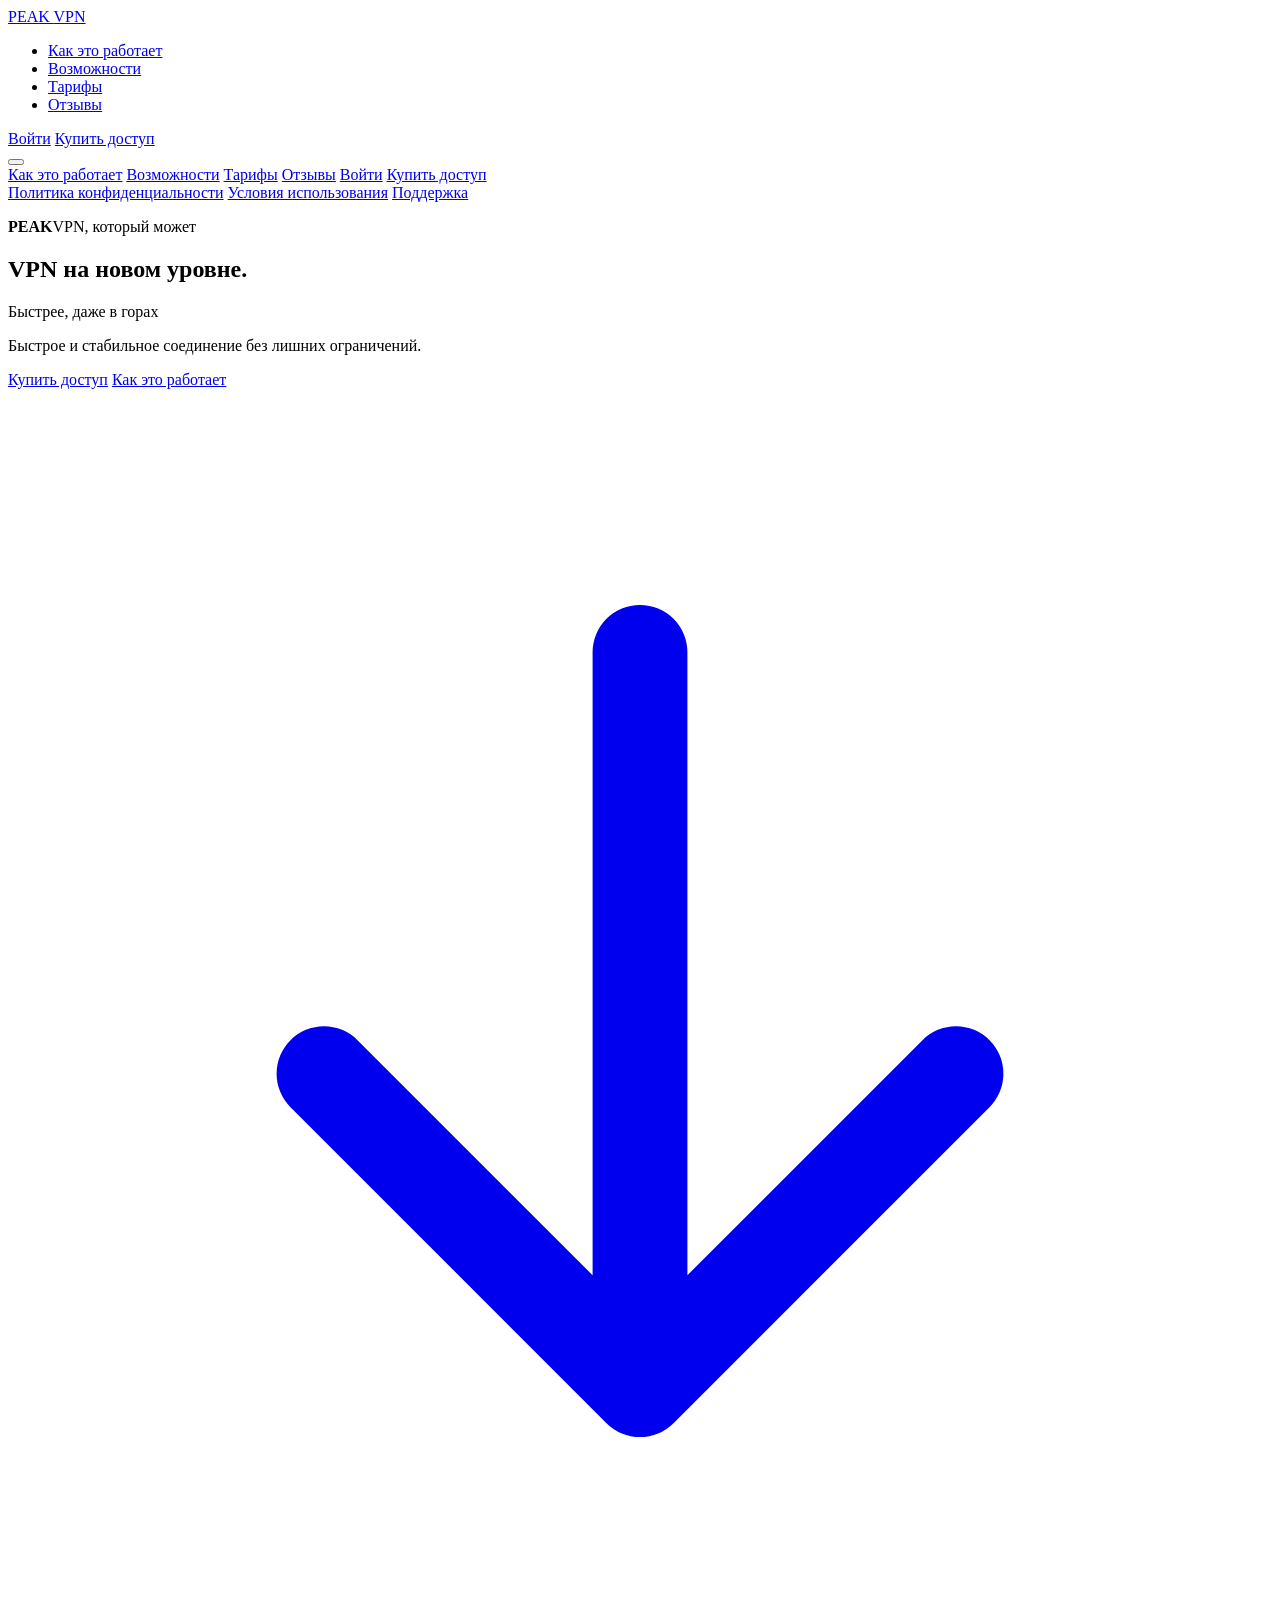
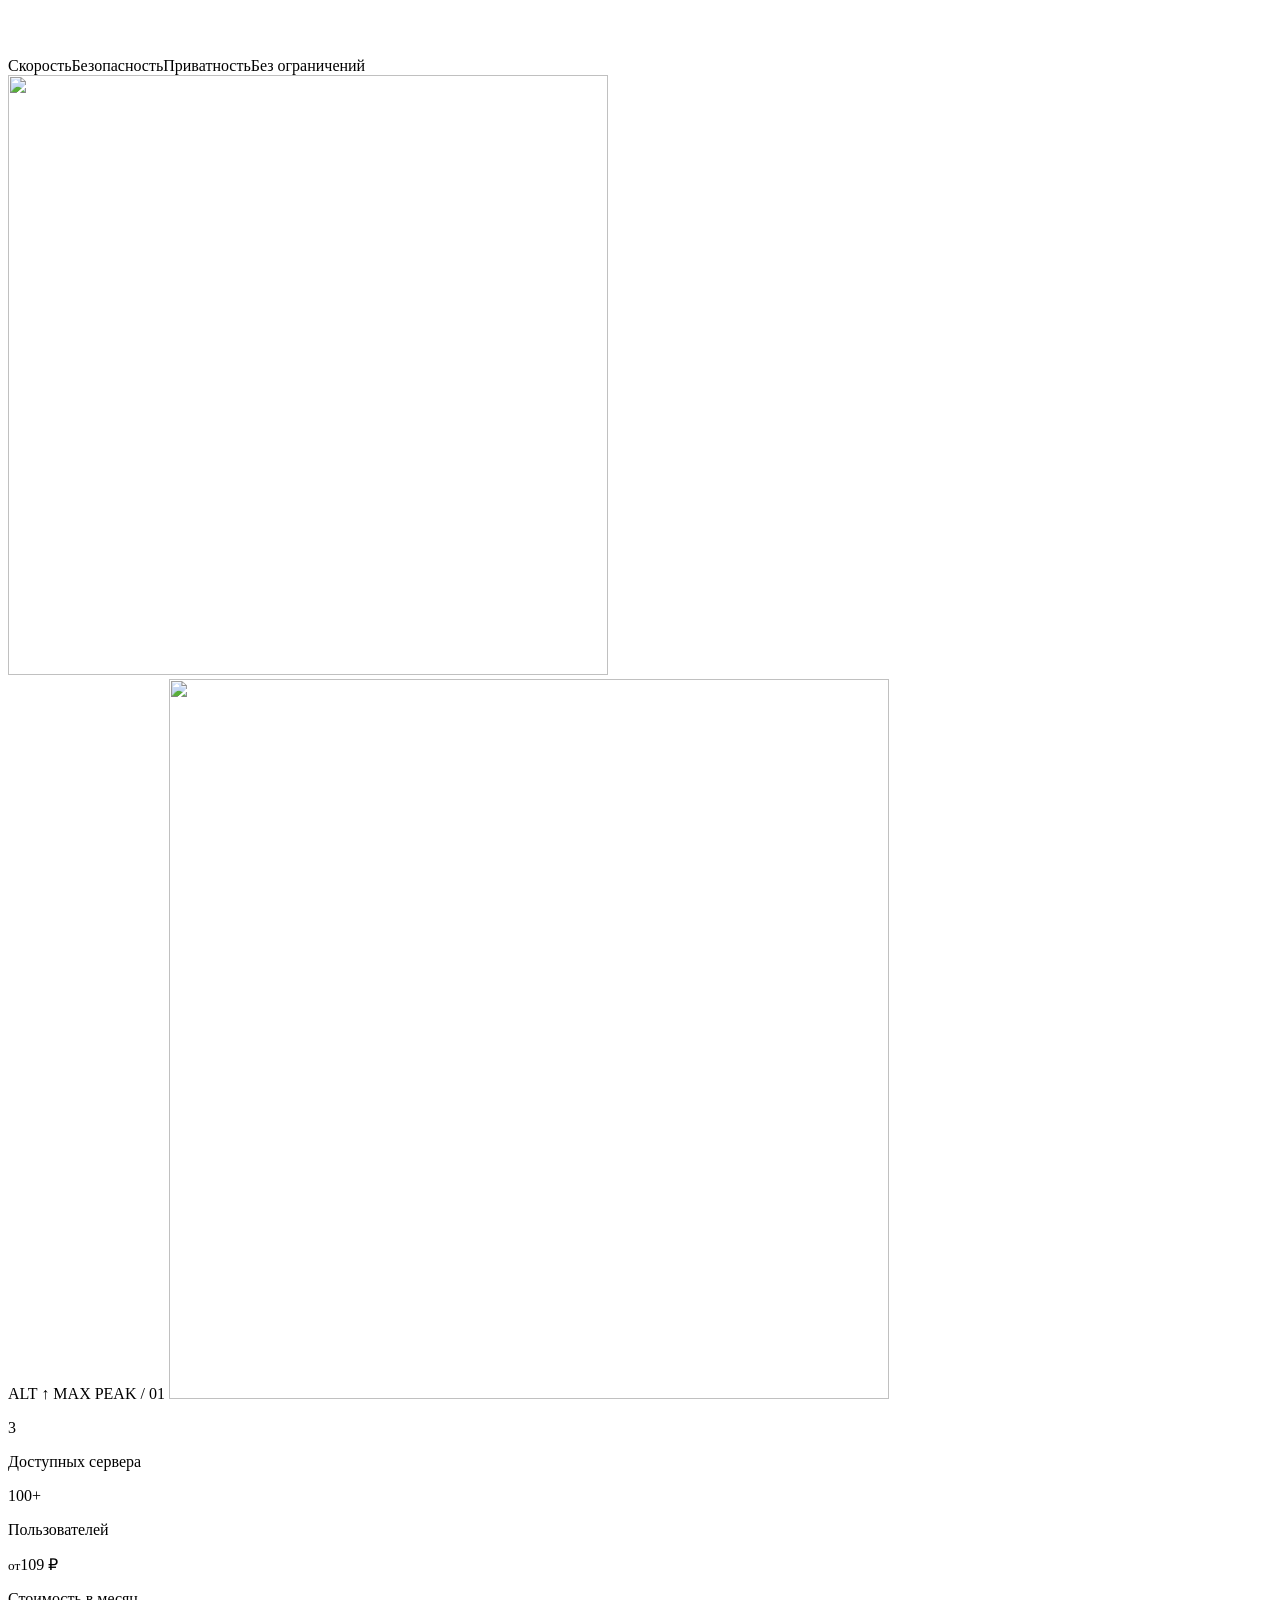
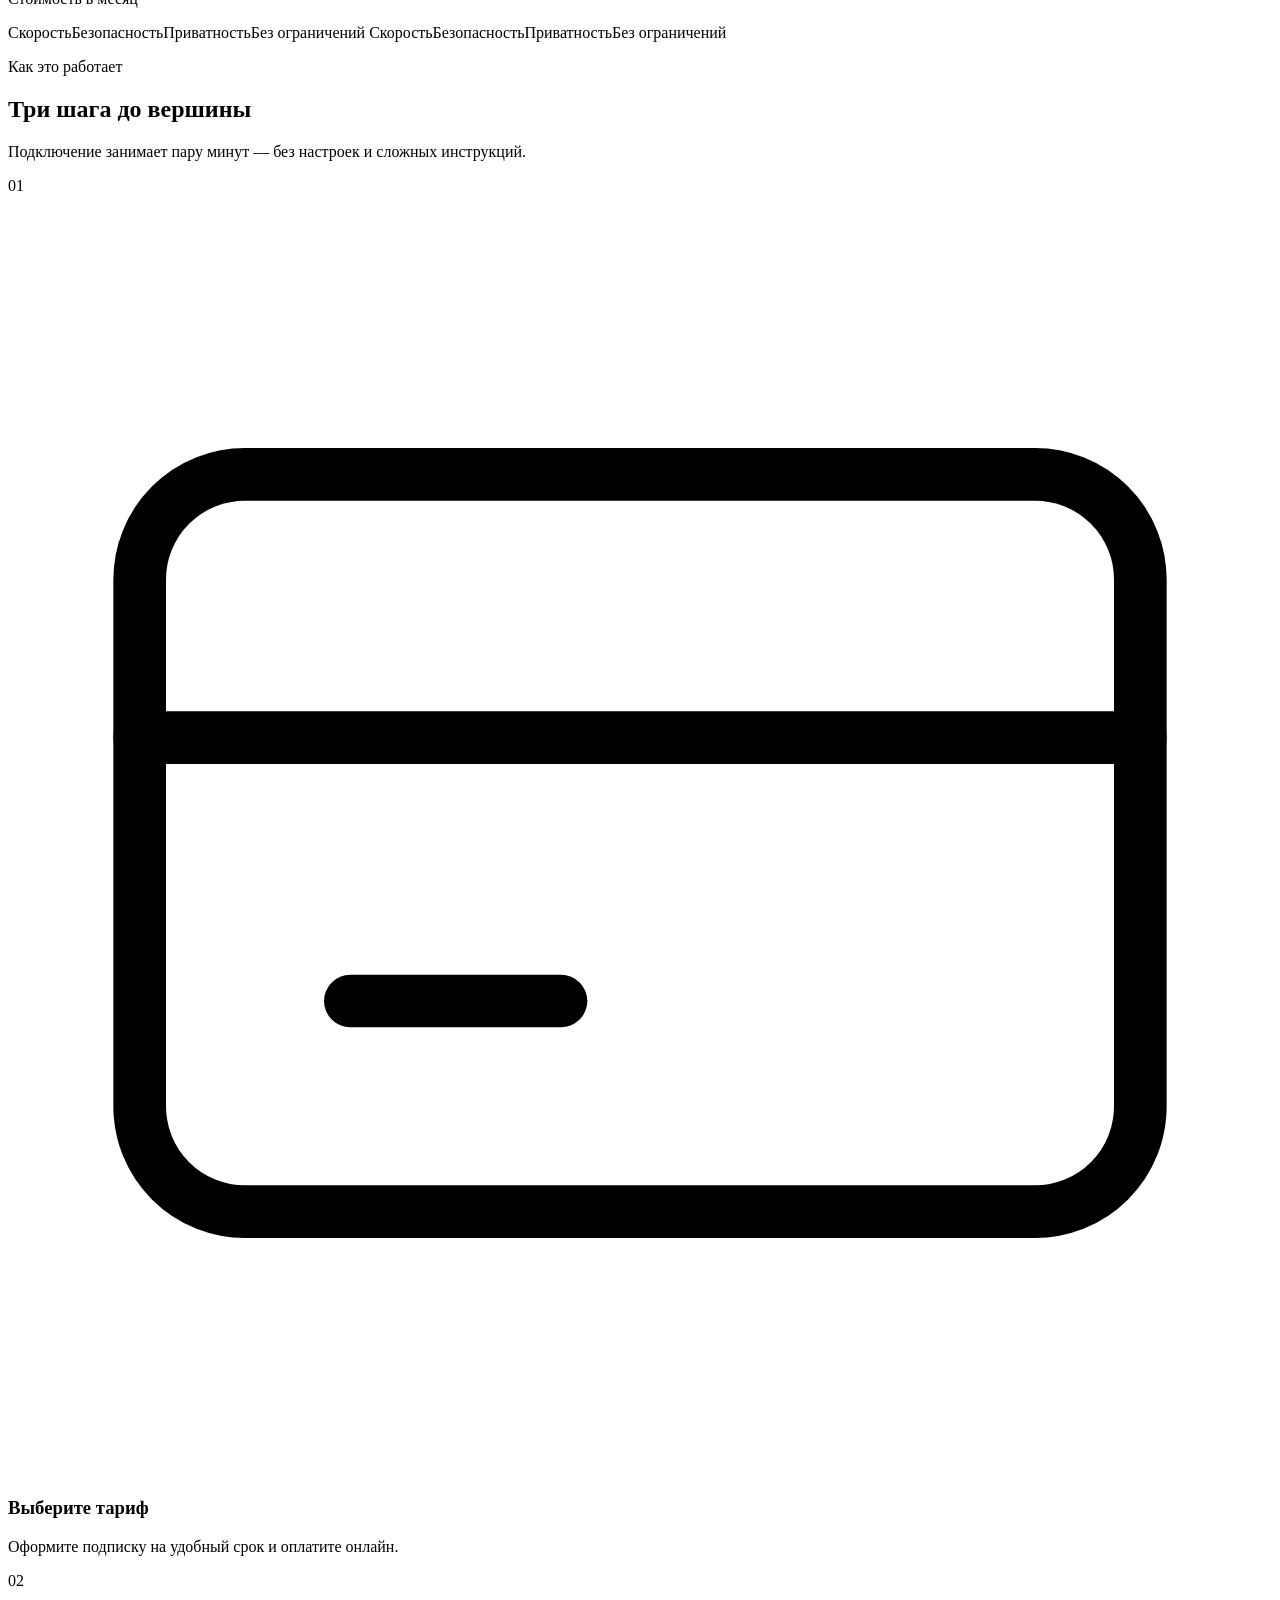
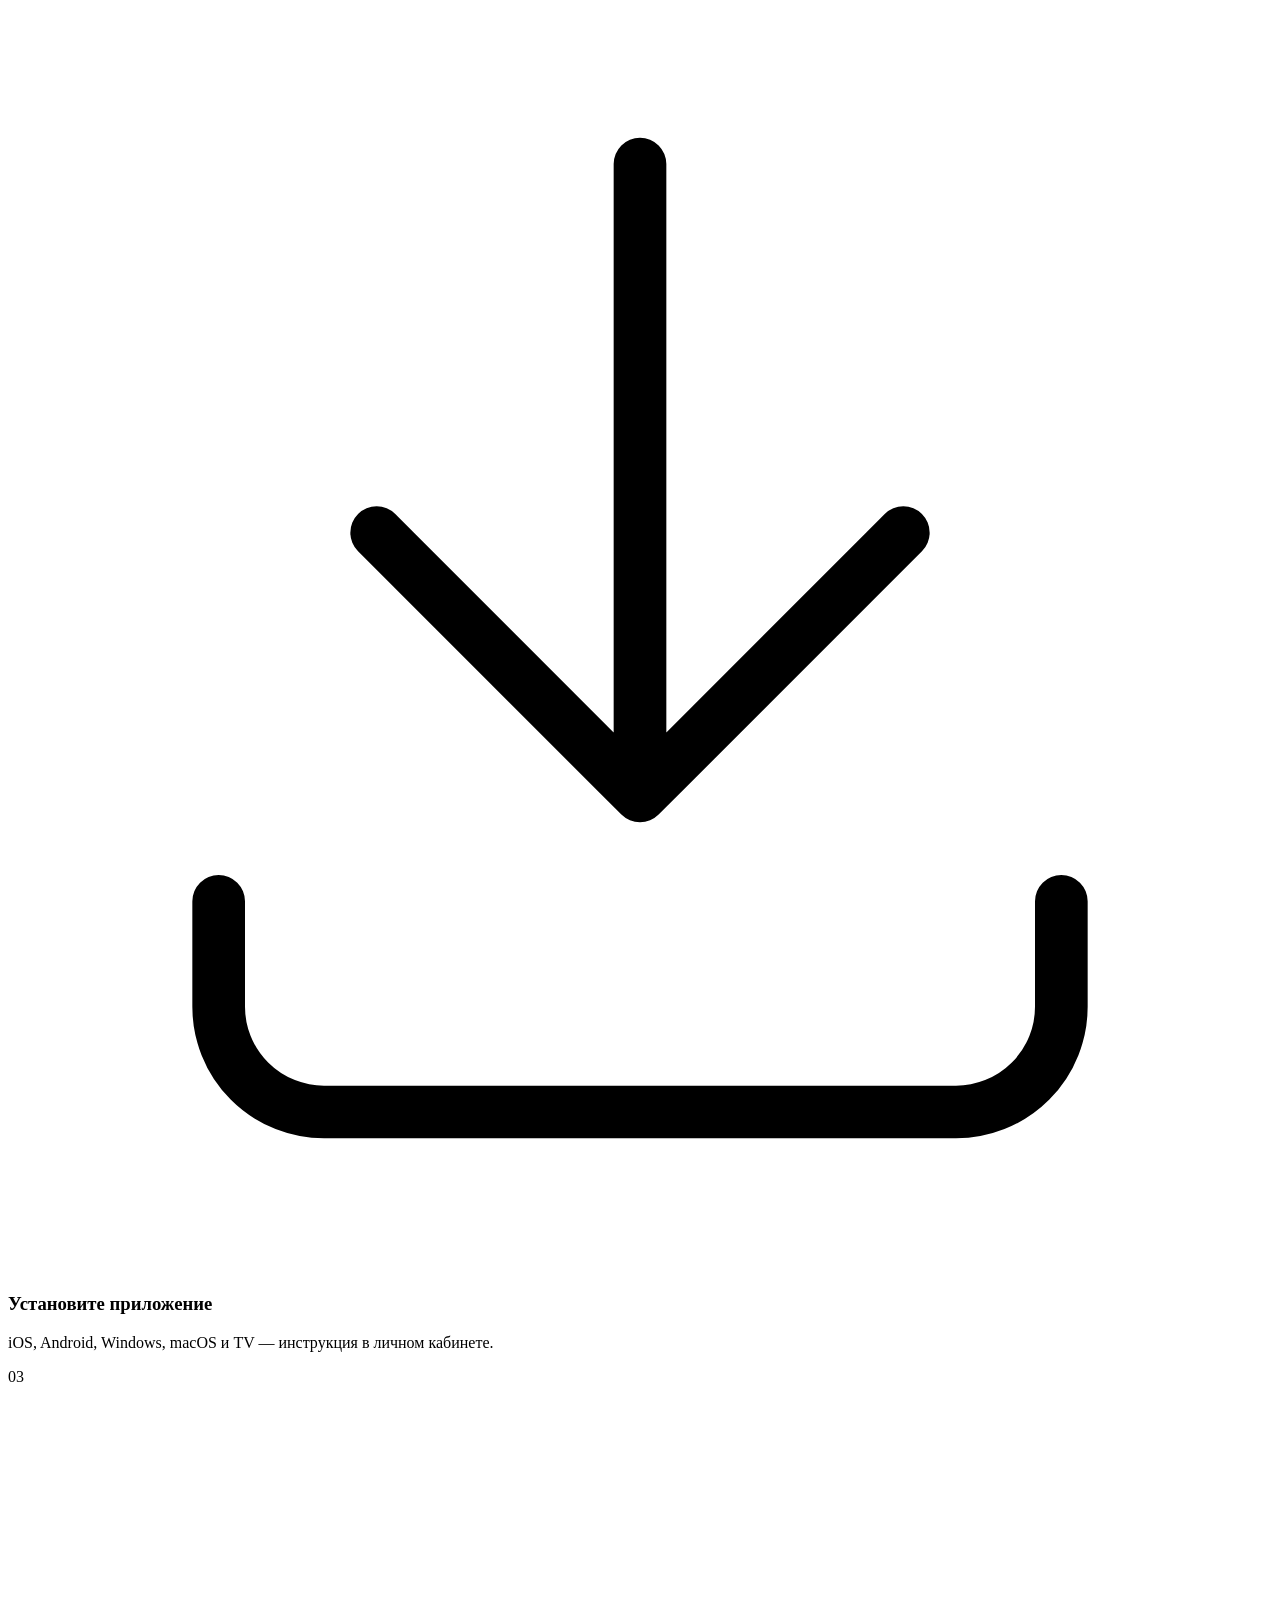
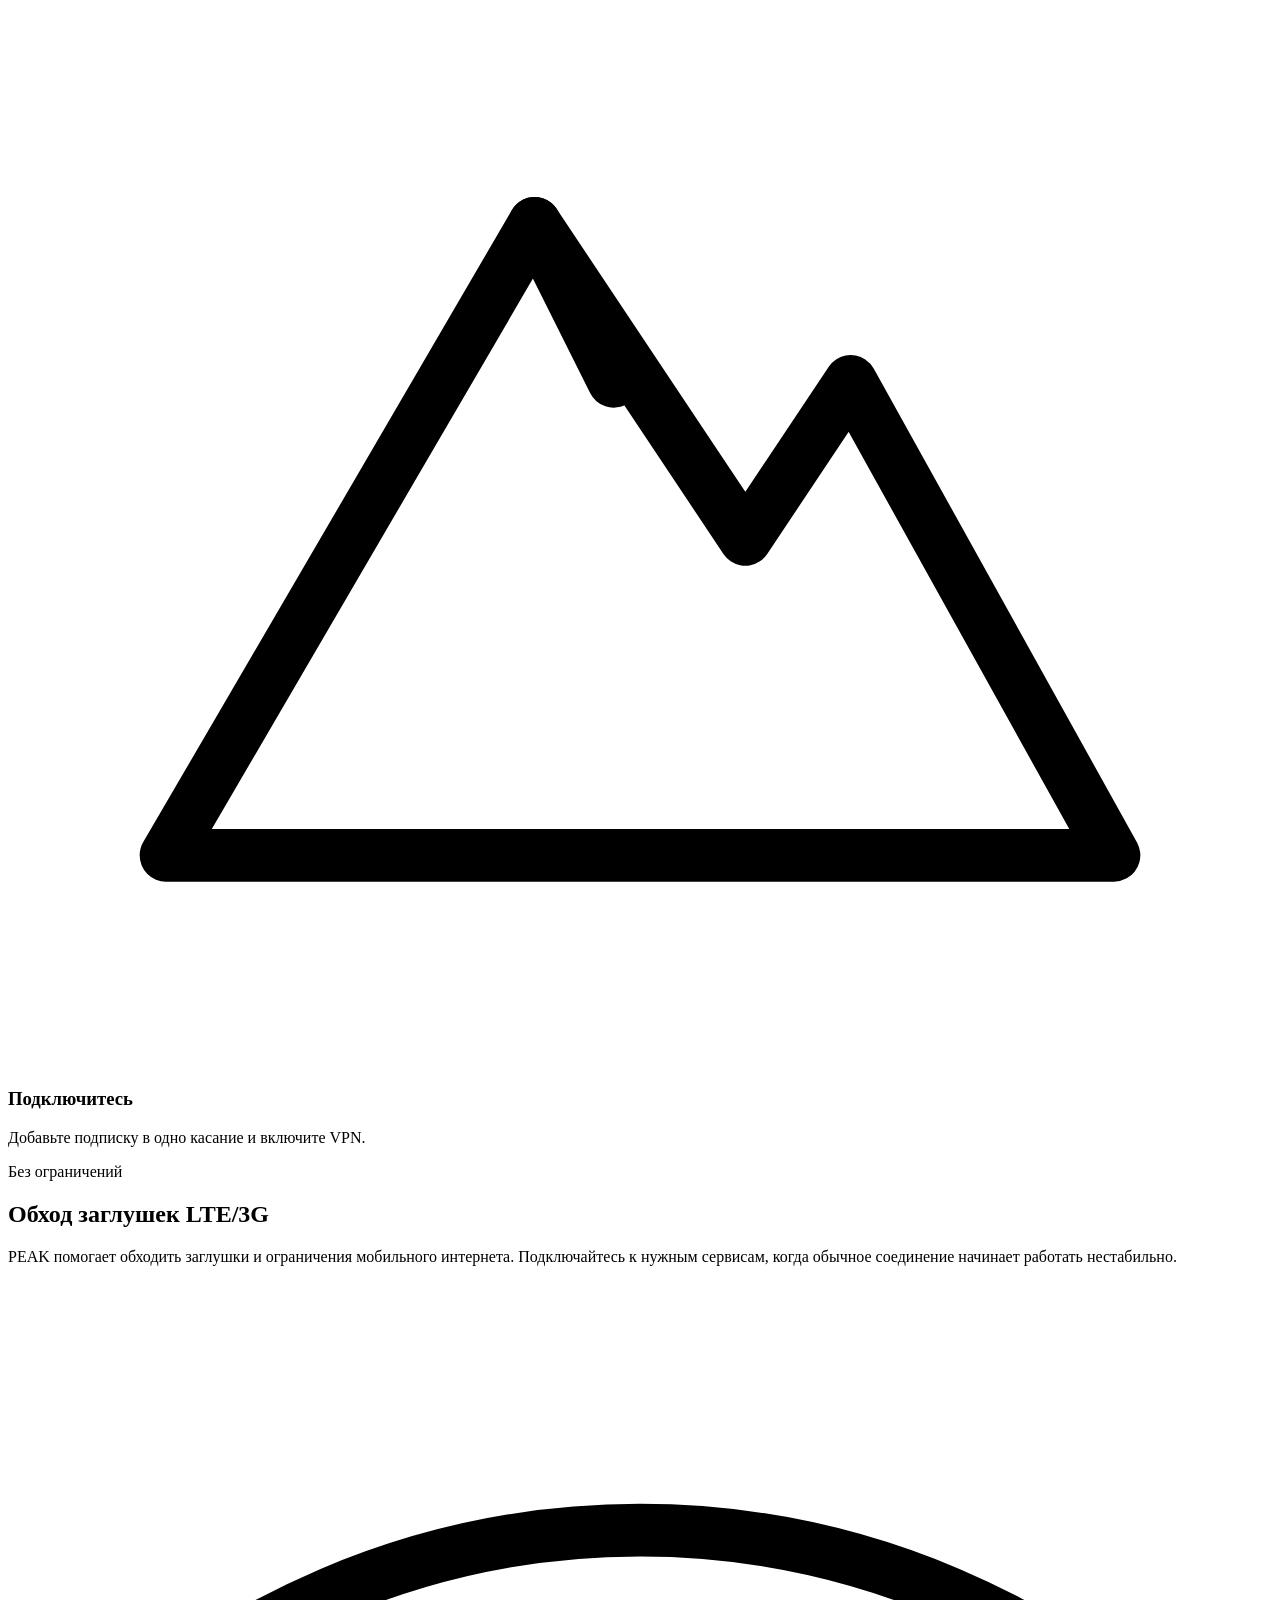
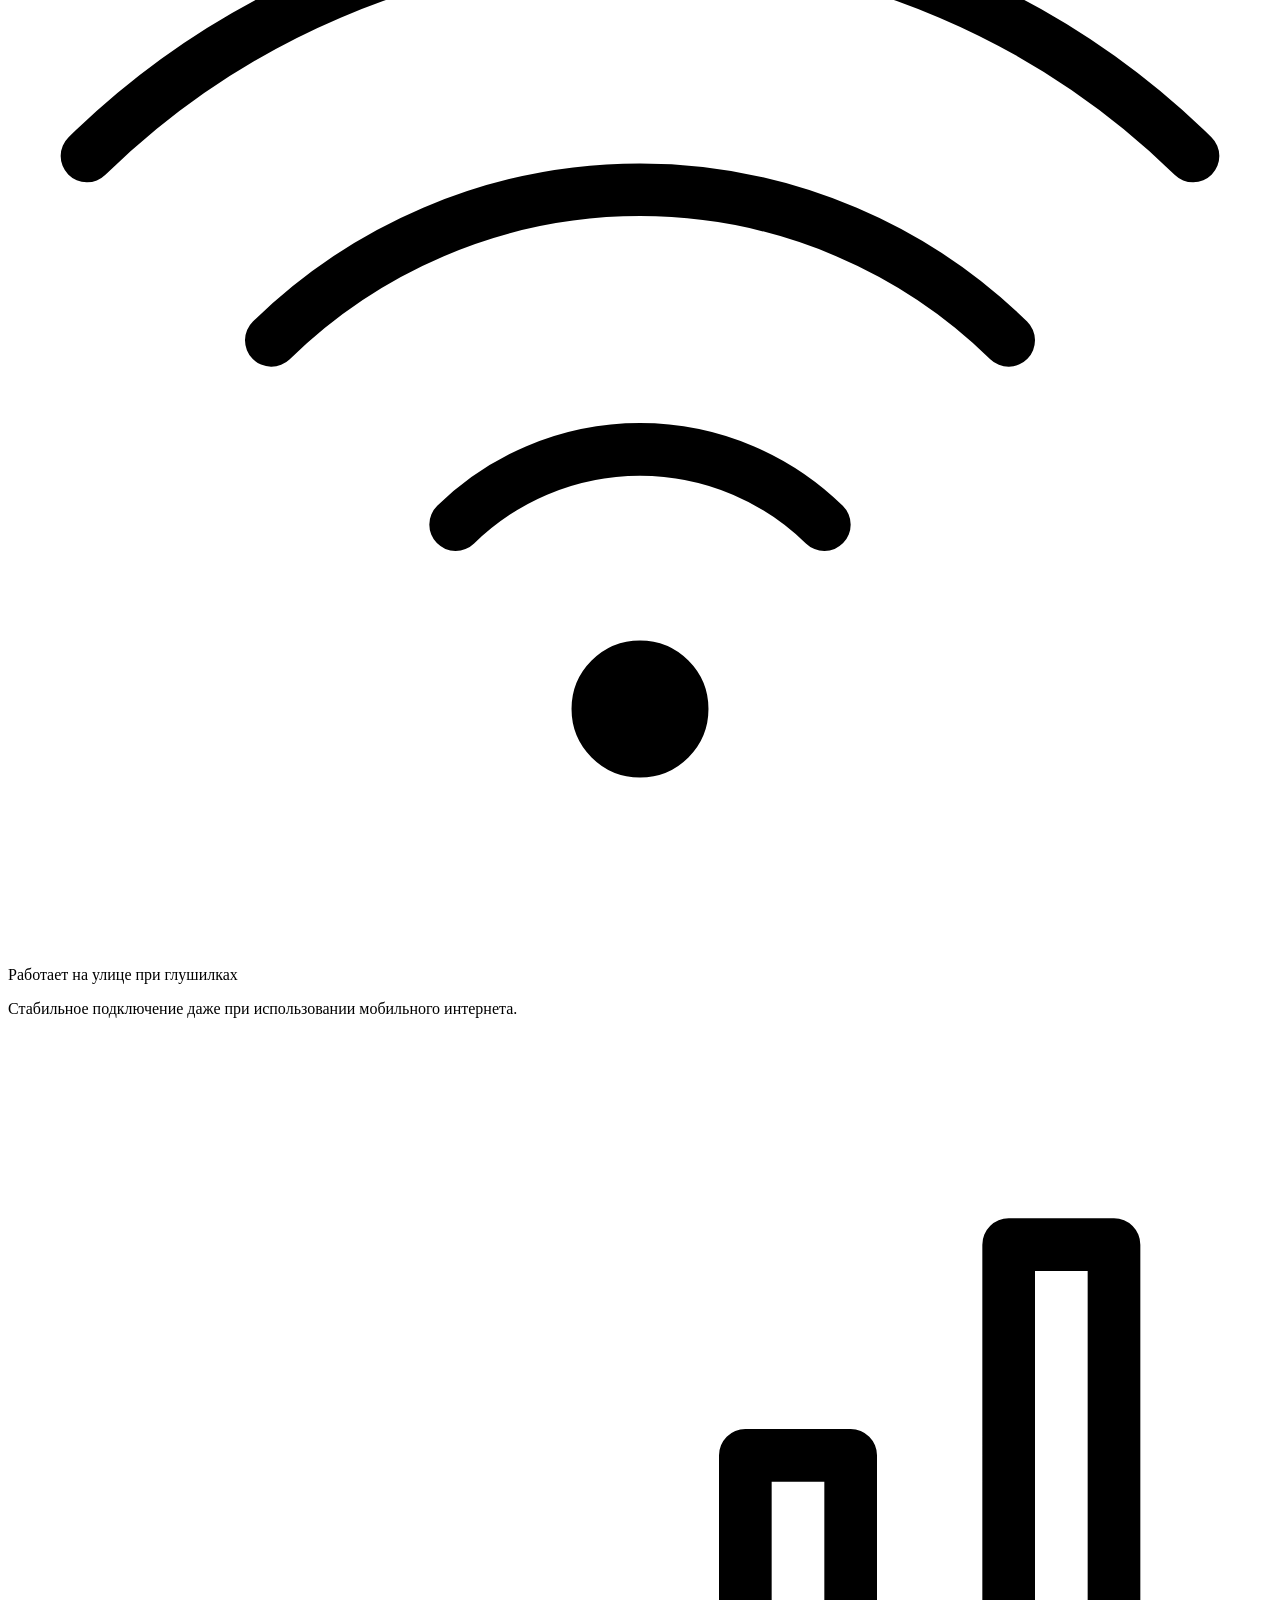
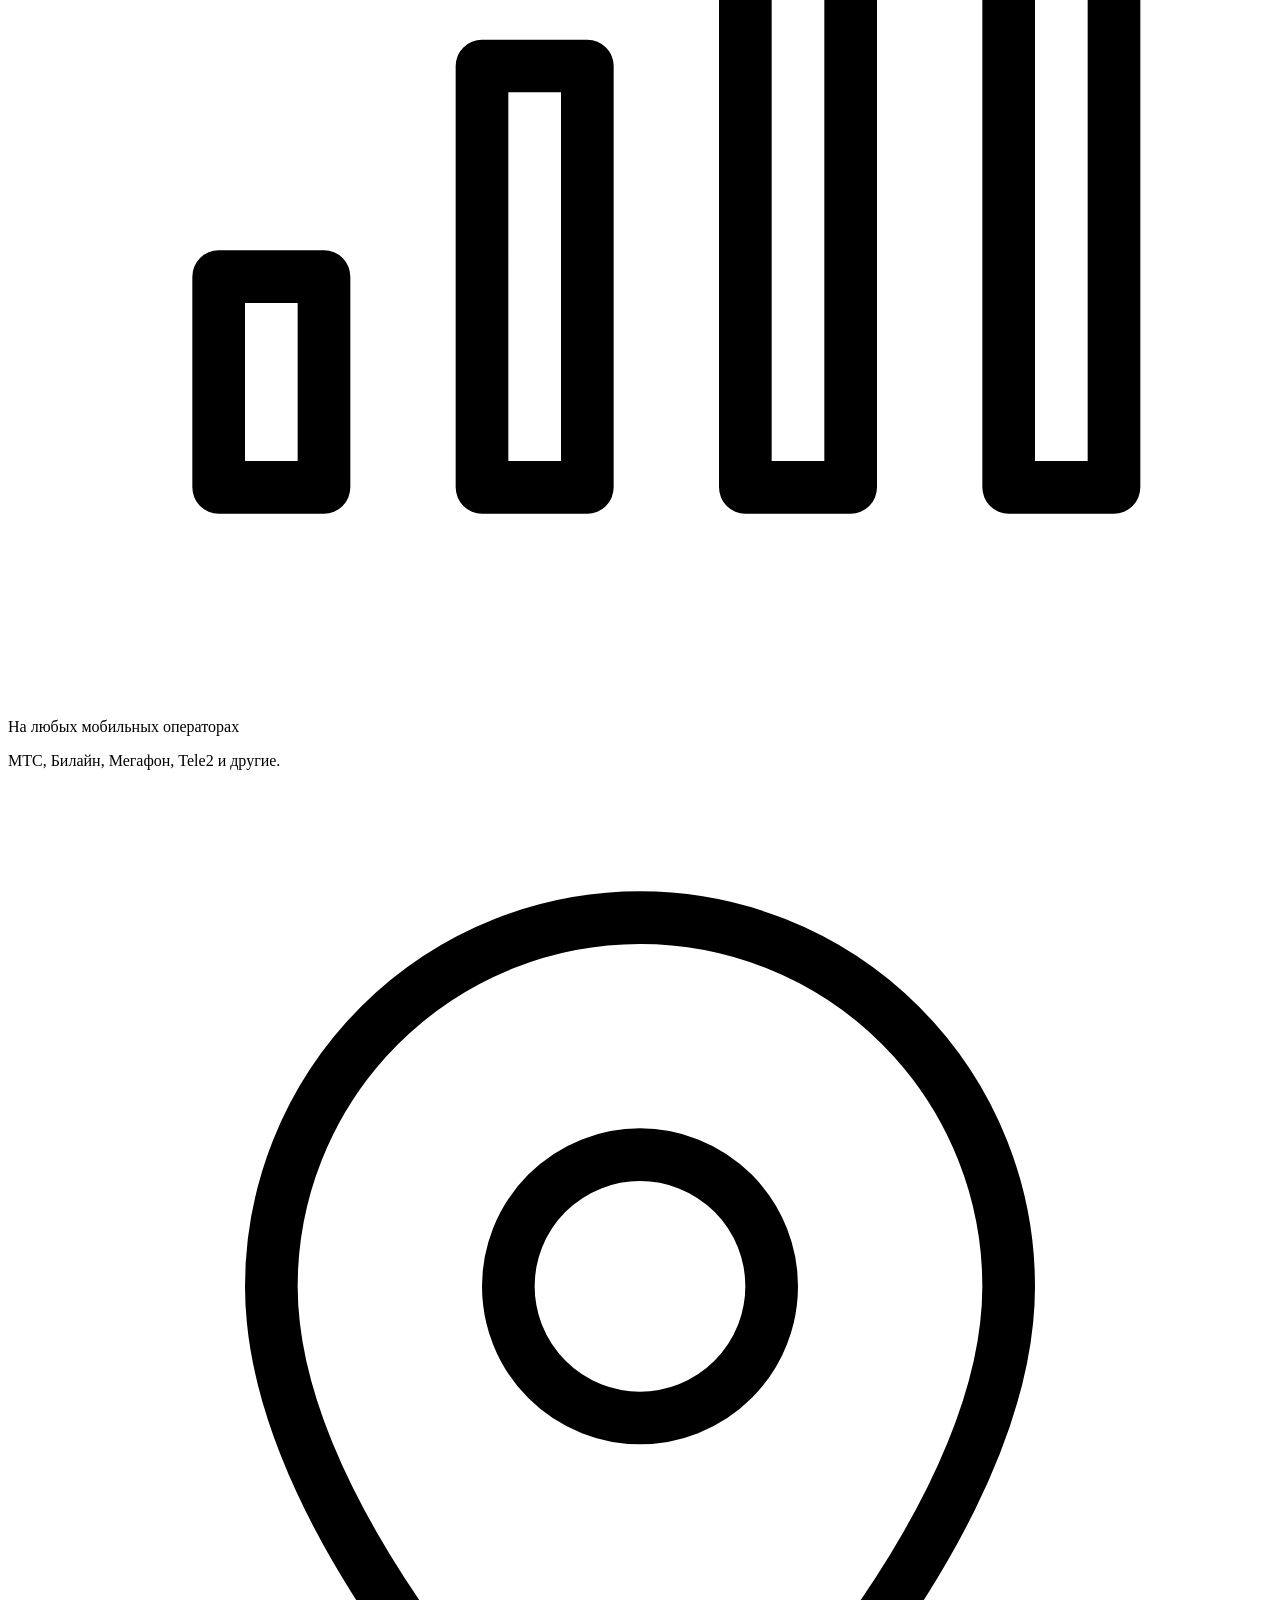
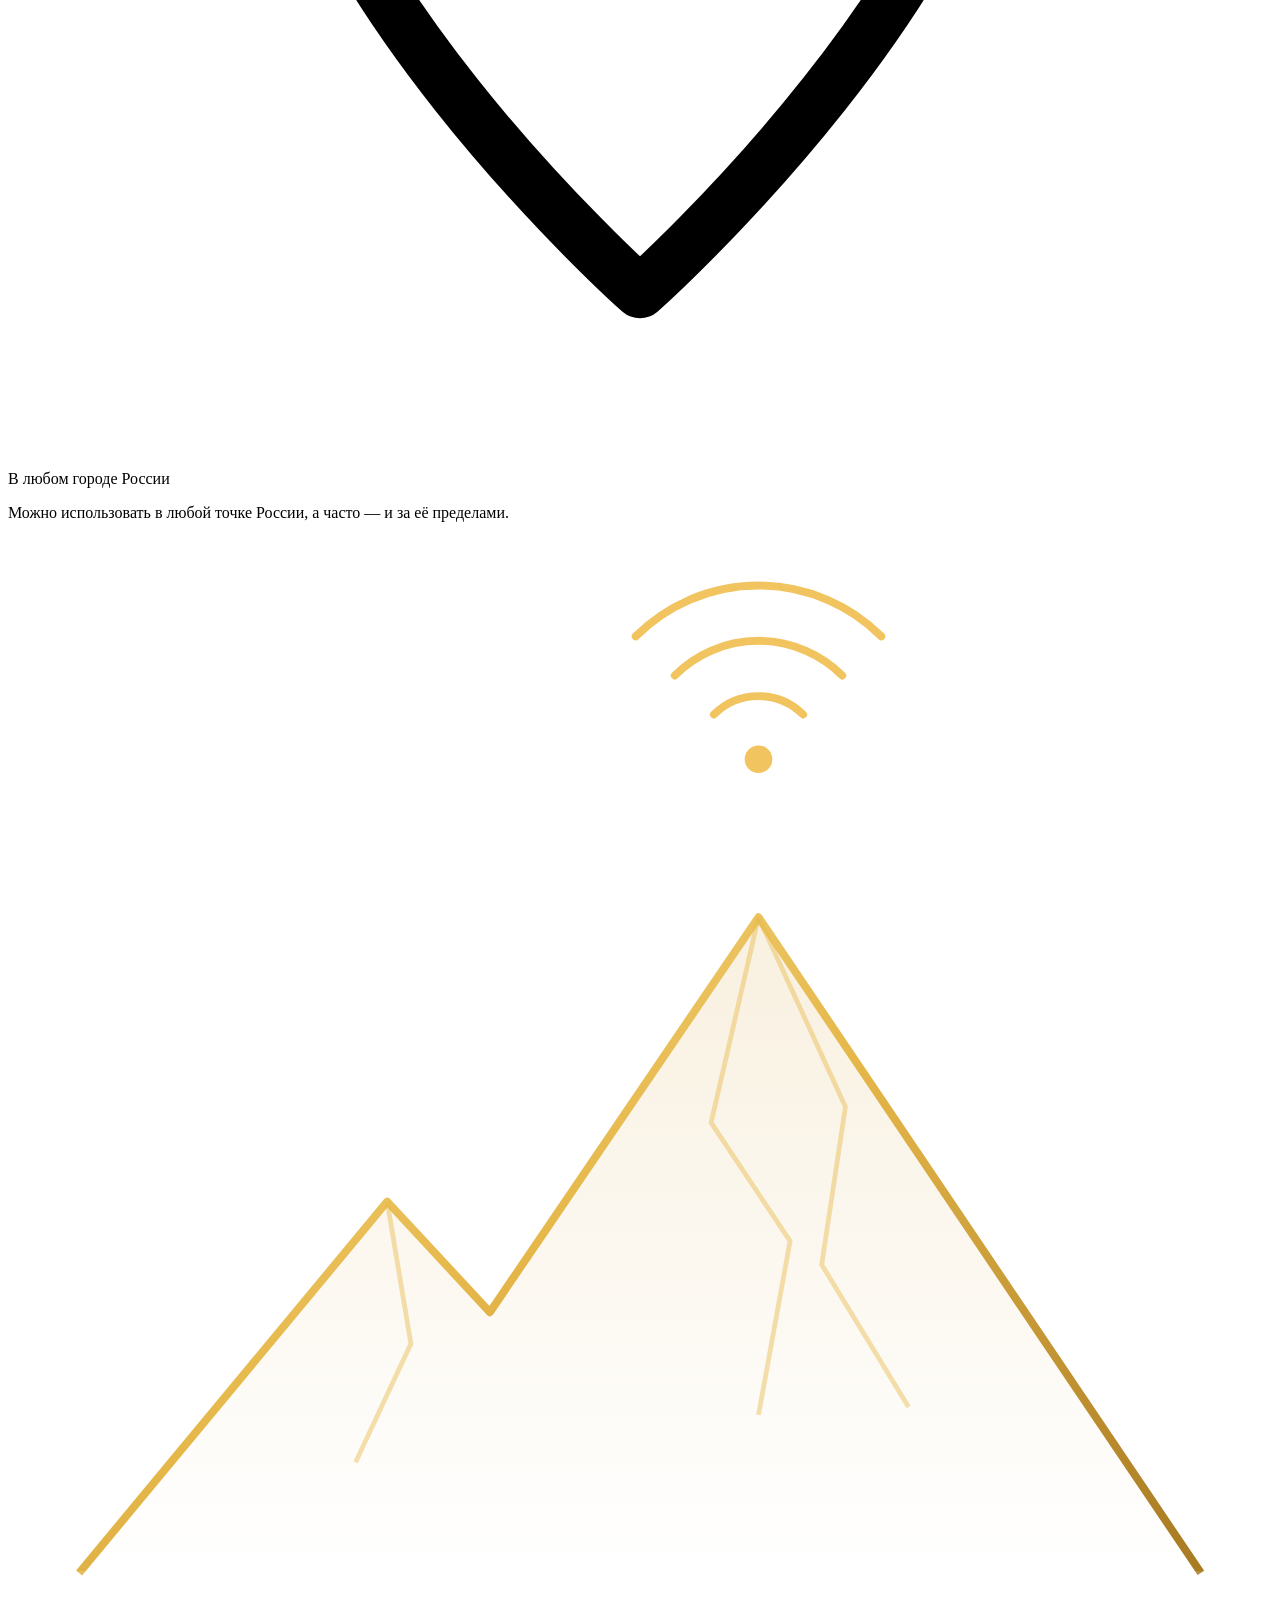
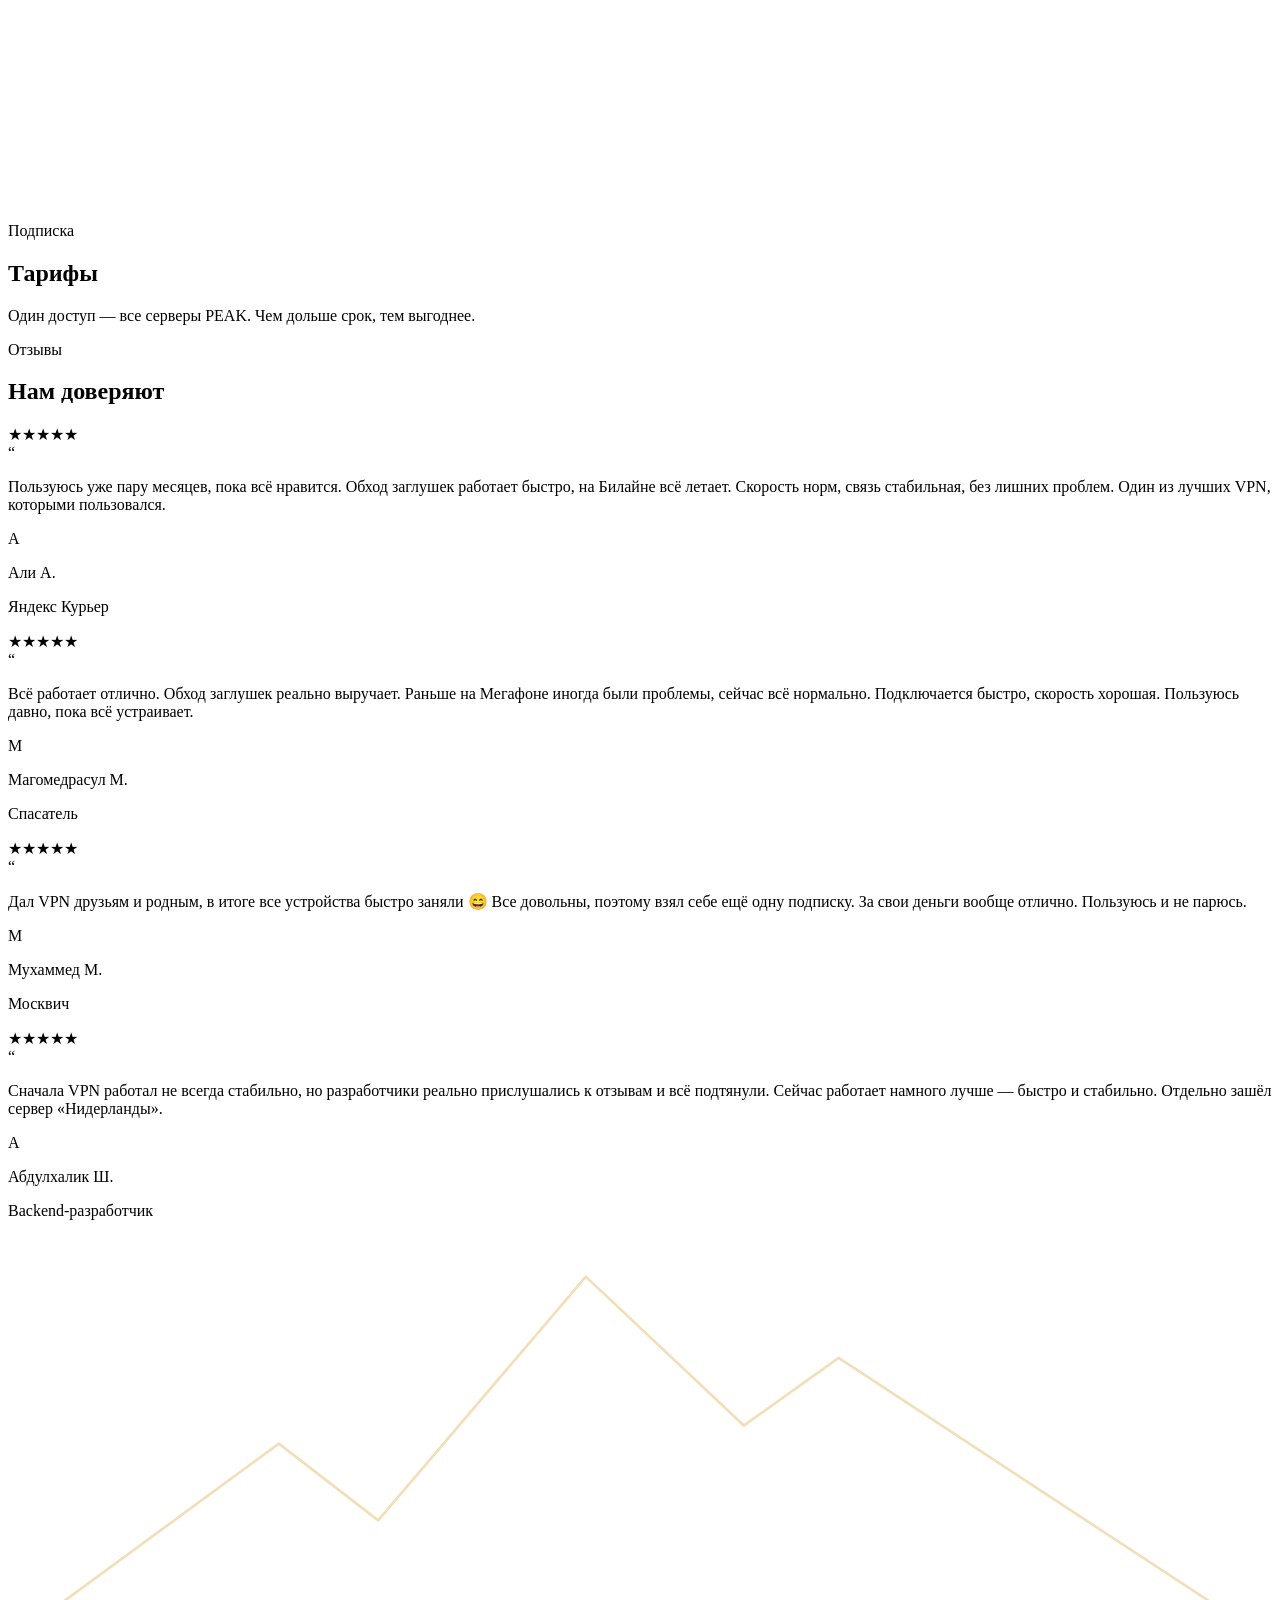
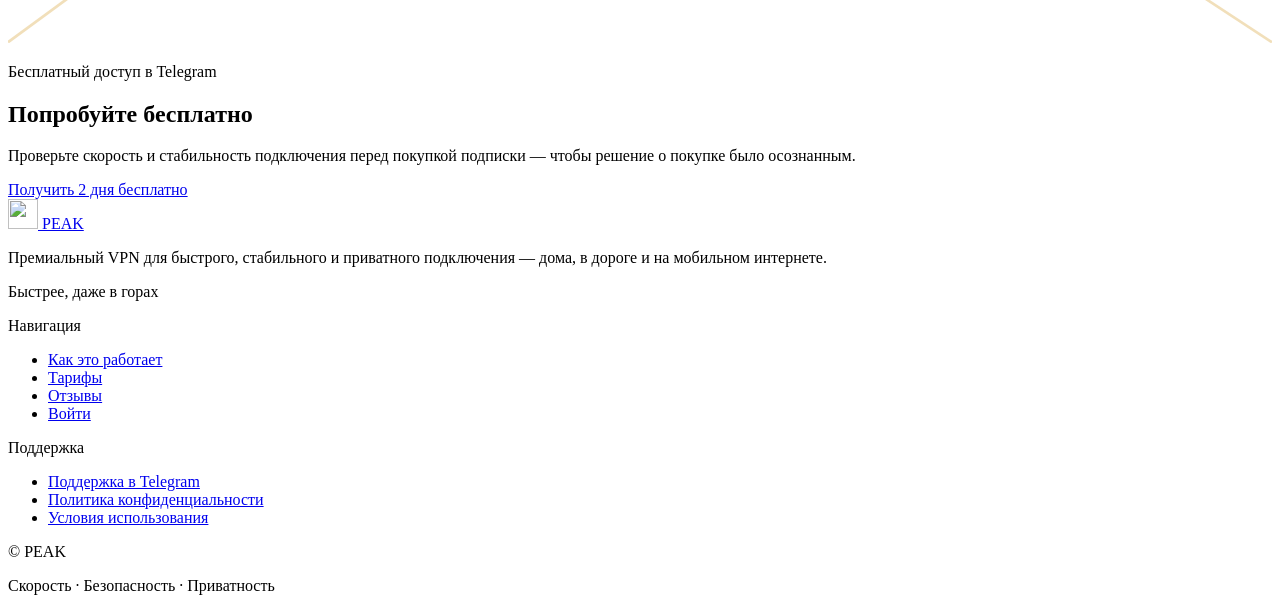
==== public/index.html @ 57dd8c0f "Rebrand to PEAK and harden security - New PEAK visual identity: black/gold design system, hero, pric" ====
<!DOCTYPE html>
<html lang="ru">
<head>
<meta charset="UTF-8">
<meta name="viewport" content="width=device-width, initial-scale=1.0, viewport-fit=cover">
<title>PEAK — Премиальный VPN</title>
<meta name="description" content="PEAK — быстрый и стабильный VPN с безопасным подключением, приватностью и доступом без лишних ограничений.">
<meta name="theme-color" content="#050505">
<meta name="robots" content="index, follow">
<link rel="canonical" href="/">
<meta property="og:type" content="website">
<meta property="og:locale" content="ru_RU">
<meta property="og:site_name" content="PEAK">
<meta property="og:title" content="PEAK — Премиальный VPN">
<meta property="og:description" content="PEAK — быстрый и стабильный VPN с безопасным подключением, приватностью и доступом без лишних ограничений.">
<meta property="og:image" content="/og-image.png">
<meta property="og:image:width" content="1200">
<meta property="og:image:height" content="630">
<meta property="og:image:alt" content="PEAK — Быстрее, даже в горах">
<meta name="twitter:card" content="summary_large_image">
<meta name="twitter:title" content="PEAK — Премиальный VPN">
<meta name="twitter:description" content="PEAK — быстрый и стабильный VPN с безопасным подключением, приватностью и доступом без лишних ограничений.">
<meta name="twitter:image" content="/og-image.png">
<script type="application/ld+json">
{"@context":"https://schema.org","@type":"Organization","name":"PEAK","slogan":"Быстрее, даже в горах","description":"PEAK — быстрый и стабильный VPN с безопасным подключением, приватностью и доступом без лишних ограничений.","logo":"/icon-512.png"}
</script>
<link rel="preconnect" href="https://fonts.googleapis.com">
<link rel="preconnect" href="https://fonts.gstatic.com" crossorigin>
<link href="https://fonts.googleapis.com/css2?family=Manrope:wght@400;500;600;700&family=Unbounded:wght@500;600;700&display=swap" rel="stylesheet">
<link rel="stylesheet" href="/css/styles.css">
<link rel="preload" as="image" href="/img/peak-logo.webp" type="image/webp">
<link rel="icon" type="image/png" sizes="32x32" href="/icon-dark-32x32.png">
<link rel="icon" type="image/png" sizes="48x48" href="/favicon-48.png">
<link rel="apple-touch-icon" href="/apple-icon.png">
</head>
<body>

<div class="bg-topo" aria-hidden="true"></div>

<nav>
  <div class="nav-inner">
    <a href="/index.html" class="logo" aria-label="PEAK VPN — на главную">
      <span class="logo-text">PEAK <span>VPN</span></span>
    </a>
    <ul class="nav-links">
      <li><a href="#how">Как это работает</a></li>
      <li><a href="#antijam">Возможности</a></li>
      <li><a href="#pricing">Тарифы</a></li>
      <li><a href="#reviews">Отзывы</a></li>
    </ul>
    <div class="nav-actions">
      <a href="/login.html" class="nav-link auth-nav-link">Войти</a>
      <a href="#pricing" class="nav-buy">Купить доступ</a>
    </div>
    <button class="nav-burger" id="nav-burger" type="button" aria-label="Открыть меню" aria-expanded="false" aria-controls="nav-mobile-menu">
      <span></span><span></span><span></span>
    </button>
  </div>
  <div class="nav-mobile-menu" id="nav-mobile-menu">
    <a href="#how" class="nav-mobile-link">Как это работает</a>
    <a href="#antijam" class="nav-mobile-link">Возможности</a>
    <a href="#pricing" class="nav-mobile-link">Тарифы</a>
    <a href="#reviews" class="nav-mobile-link">Отзывы</a>
    <a href="/login.html" class="nav-mobile-link auth-nav-link">Войти</a>
    <a href="#pricing" class="nav-mobile-buy">Купить доступ</a>
    <div class="nav-mobile-divider"></div>
    <a href="https://t.me/PeakPNBot" class="nav-mobile-link">Политика конфиденциальности</a>
    <a href="https://t.me/PeakPNBot" class="nav-mobile-link">Условия использования</a>
    <a href="https://t.me/PeakVPNSupport" class="nav-mobile-link">Поддержка</a>
  </div>
</nav>

<main>
<section class="hero">
  <div class="wrap hero-inner">
    <div class="hero-content">
      <p class="hero-brand" data-reveal><strong>PEAK</strong><i></i>VPN, который может</p>
      <h1 class="hero-title" data-reveal style="--reveal-delay:.08s">VPN на новом <span>уровне.</span></h1>
      <p class="hero-slogan" data-reveal style="--reveal-delay:.16s">Быстрее, даже в горах</p>
      <p class="hero-sub" data-reveal style="--reveal-delay:.22s">Быстрое и стабильное соединение без лишних ограничений.</p>
      <div class="hero-cta" data-reveal style="--reveal-delay:.3s">
        <a href="#pricing" class="btn-primary">Купить доступ</a>
        <a href="#how" class="btn-outline">Как это работает
          <svg viewBox="0 0 24 24" fill="none" stroke="currentColor" stroke-width="1.8" stroke-linecap="round" stroke-linejoin="round" aria-hidden="true"><path d="M12 5v14M6 13l6 6 6-6"/></svg>
        </a>
      </div>
      <div class="hero-meta" data-reveal style="--reveal-delay:.38s">
        <span>Скорость</span><span>Безопасность</span><span>Приватность</span><span>Без ограничений</span>
      </div>
    </div>
    <div class="hero-visual" aria-hidden="true">
      <img src="/img/hero-contours.svg" alt="" class="hero-contours" width="600" height="600">
      <div class="hero-frame"><i></i><i></i><i></i><i></i></div>
      <span class="hero-coord tl">ALT ↑ MAX</span>
      <span class="hero-coord br">PEAK / 01</span>
      <picture>
        <source srcset="/img/peak-logo.webp" type="image/webp">
        <img src="/img/peak-logo.png" alt="" class="hero-emblem" width="720" height="720" fetchpriority="high" decoding="async">
      </picture>
    </div>
  </div>
</section>

<!-- STATS -->
<div class="wrap">
  <div class="stats" data-reveal>
    <div class="stat">
      <p class="stat-n">3</p>
      <p class="stat-l">Доступных сервера</p>
    </div>
    <div class="stat">
      <p class="stat-n">100<span>+</span></p>
      <p class="stat-l">Пользователей</p>
    </div>
    <div class="stat">
      <p class="stat-n"><small>от</small>109<span> ₽</span></p>
      <p class="stat-l">Стоимость в месяц</p>
    </div>
  </div>
</div>

<div class="ticker" aria-hidden="true">
  <div class="ticker-track">
    <span>Скорость</span><span>Безопасность</span><span>Приватность</span><span>Без ограничений</span>
    <span>Скорость</span><span>Безопасность</span><span>Приватность</span><span>Без ограничений</span>
  </div>
</div>

<!-- HOW IT WORKS -->
<section class="how" id="how">
  <div class="wrap">
    <div class="section-head" data-reveal>
      <div>
        <p class="kicker">Как это работает</p>
        <h2 class="section-title">Три шага до <span>вершины</span></h2>
      </div>
      <p class="section-sub">Подключение занимает пару минут — без настроек и сложных инструкций.</p>
    </div>
    <div class="how-grid" data-reveal>
      <div class="how-step">
        <p class="how-num">01</p>
        <svg class="how-icon" viewBox="0 0 24 24" fill="none" stroke="currentColor" stroke-linecap="round" stroke-linejoin="round" aria-hidden="true"><rect x="2.5" y="5" width="19" height="14" rx="2"/><path d="M2.5 10h19M6.5 15h4"/></svg>
        <h3 class="how-title">Выберите тариф</h3>
        <p class="how-desc">Оформите подписку на удобный срок и оплатите онлайн.</p>
      </div>
      <div class="how-step">
        <p class="how-num">02</p>
        <svg class="how-icon" viewBox="0 0 24 24" fill="none" stroke="currentColor" stroke-linecap="round" stroke-linejoin="round" aria-hidden="true"><path d="M12 3v12M7 10l5 5 5-5"/><path d="M4 17v2a2 2 0 0 0 2 2h12a2 2 0 0 0 2-2v-2"/></svg>
        <h3 class="how-title">Установите приложение</h3>
        <p class="how-desc">iOS, Android, Windows, macOS и TV — инструкция в личном кабинете.</p>
      </div>
      <div class="how-step">
        <p class="how-num">03</p>
        <svg class="how-icon" viewBox="0 0 24 24" fill="none" stroke="currentColor" stroke-linecap="round" stroke-linejoin="round" aria-hidden="true"><path d="M3 20 10 8l4 6 2-3 5 9z"/><path d="M10 8l1.5 3"/></svg>
        <h3 class="how-title">Подключитесь</h3>
        <p class="how-desc">Добавьте подписку в одно касание и включите VPN.</p>
      </div>
    </div>
  </div>
</section>

<!-- ANTIJAM -->
<section class="antijam" id="antijam">
  <div class="wrap">
    <div class="antijam-inner" data-reveal>
      <div class="antijam-text">
        <p class="kicker">Без ограничений</p>
        <h2 class="antijam-title">Обход заглушек <span>LTE/3G</span></h2>
        <p class="antijam-body">PEAK помогает обходить заглушки и ограничения мобильного интернета. Подключайтесь к нужным сервисам, когда обычное соединение начинает работать нестабильно.</p>
        <div class="antijam-features">
          <div class="antijam-feature">
            <svg class="antijam-feature-icon" viewBox="0 0 24 24" fill="none" stroke="currentColor" stroke-linecap="round" stroke-linejoin="round" aria-hidden="true"><path d="M5 12.5a10 10 0 0 1 14 0M8.5 16a5 5 0 0 1 7 0"/><circle cx="12" cy="19.5" r=".8" fill="currentColor"/><path d="M1.5 9a15 15 0 0 1 21 0"/></svg>
            <p class="antijam-feature-title">Работает на улице при глушилках</p>
            <p class="antijam-feature-desc">Стабильное подключение даже при использовании мобильного интернета.</p>
          </div>
          <div class="antijam-feature">
            <svg class="antijam-feature-icon" viewBox="0 0 24 24" fill="none" stroke="currentColor" stroke-linecap="round" stroke-linejoin="round" aria-hidden="true"><path d="M4 20h2v-4H4zM9 20h2v-8H9zM14 20h2V8h-2zM19 20h2V4h-2z"/></svg>
            <p class="antijam-feature-title">На любых мобильных операторах</p>
            <p class="antijam-feature-desc">МТС, Билайн, Мегафон, Tele2 и другие.</p>
          </div>
          <div class="antijam-feature">
            <svg class="antijam-feature-icon" viewBox="0 0 24 24" fill="none" stroke="currentColor" stroke-linecap="round" stroke-linejoin="round" aria-hidden="true"><path d="M12 21s-7-6.2-7-11.5a7 7 0 0 1 14 0C19 14.8 12 21 12 21z"/><circle cx="12" cy="9.5" r="2.5"/></svg>
            <p class="antijam-feature-title">В любом городе России</p>
            <p class="antijam-feature-desc">Можно использовать в любой точке России, а часто — и за её пределами.</p>
          </div>
        </div>
      </div>
      <svg class="antijam-visual" viewBox="0 0 320 320" fill="none" role="img" aria-label="Горная вершина с сигналом связи — символ стабильного подключения PEAK">
        <defs>
          <linearGradient id="aj-gold" x1="0" y1="0" x2="1" y2="1">
            <stop offset="0" stop-color="#F5D98A"/><stop offset=".45" stop-color="#E6B84A"/><stop offset="1" stop-color="#A87A22"/>
          </linearGradient>
          <linearGradient id="aj-fade" x1="0" y1="0" x2="0" y2="1">
            <stop offset="0" stop-color="#D6A33A" stop-opacity=".16"/><stop offset="1" stop-color="#D6A33A" stop-opacity="0"/>
          </linearGradient>
        </defs>
        <g stroke="#ffffff" stroke-opacity=".07">
          <ellipse cx="160" cy="262" rx="150" ry="26"/>
          <ellipse cx="160" cy="262" rx="112" ry="18"/>
          <ellipse cx="160" cy="262" rx="74" ry="11"/>
        </g>
        <path d="M18 262 96 168l26 28 68-100 112 166z" fill="url(#aj-fade)"/>
        <path d="M18 262 96 168l26 28 68-100 112 166" stroke="url(#aj-gold)" stroke-width="2" stroke-linejoin="round"/>
        <g stroke="#E6B84A" stroke-opacity=".45" stroke-width="1.2" stroke-linejoin="round">
          <path d="M190 96l-12 52 20 30-8 44"/>
          <path d="M190 96l22 48-6 40 22 36"/>
          <path d="M96 168l6 36-14 30"/>
        </g>
        <path d="M0 262h320" stroke="#ffffff" stroke-opacity=".14"/>
        <path d="M190 96V58" stroke="url(#aj-gold)" stroke-width="2" stroke-linecap="round"/>
        <circle cx="190" cy="56" r="3.5" fill="#F2C45F"/>
        <g stroke="#F2C45F" stroke-width="2" stroke-linecap="round">
          <path class="sig" d="M178.7 44.7a16 16 0 0 1 22.6 0"/>
          <path class="sig" d="M168.8 34.8a30 30 0 0 1 42.4 0"/>
          <path class="sig" d="M158.9 24.9a44 44 0 0 1 62.2 0"/>
        </g>
      </svg>
    </div>
  </div>
</section>

<!-- PRICING -->
<section class="pricing" id="pricing">
  <div class="wrap">
    <div class="section-head" data-reveal>
      <div>
        <p class="kicker">Подписка</p>
        <h2 class="section-title">Тарифы</h2>
      </div>
      <p class="section-sub">Один доступ — все серверы PEAK. Чем дольше срок, тем выгоднее.</p>
    </div>
    <div class="plans-row" data-plans-auto>
      <!-- Заглушки на время загрузки /api/plans — столько же, сколько тарифов,
           чтобы блок не менял высоту, когда придут настоящие карточки. -->
      <div class="plan plan-skeleton"><span class="skeleton skel-badge"></span><span class="skeleton skel-name"></span><span class="skeleton skel-price"></span><span class="skeleton skel-save"></span><span class="skeleton skel-btn"></span></div>
      <div class="plan plan-skeleton"><span class="skeleton skel-badge"></span><span class="skeleton skel-name"></span><span class="skeleton skel-price"></span><span class="skeleton skel-save"></span><span class="skeleton skel-btn"></span></div>
      <div class="plan plan-skeleton"><span class="skeleton skel-badge"></span><span class="skeleton skel-name"></span><span class="skeleton skel-price"></span><span class="skeleton skel-save"></span><span class="skeleton skel-btn"></span></div>
      <div class="plan plan-skeleton"><span class="skeleton skel-badge"></span><span class="skeleton skel-name"></span><span class="skeleton skel-price"></span><span class="skeleton skel-save"></span><span class="skeleton skel-btn"></span></div>
    </div>
  </div>
</section>

<!-- REVIEWS -->
<section class="reviews" id="reviews">
  <div class="wrap">
    <div class="section-head" data-reveal>
      <div>
        <p class="kicker">Отзывы</p>
        <h2 class="section-title">Нам доверяют</h2>
      </div>
    </div>
    <div class="reviews-grid">
      <div class="review" data-reveal>
        <div class="review-stars" aria-hidden="true">★★★★★</div>
        <span class="review-quote" aria-hidden="true">“</span>
        <p class="review-text">Пользуюсь уже пару месяцев, пока всё нравится. Обход заглушек работает быстро, на Билайне всё летает. Скорость норм, связь стабильная, без лишних проблем. Один из лучших VPN, которыми пользовался.</p>
        <div class="review-author">
          <div class="review-avatar">А</div>
          <div>
            <p class="review-name">Али А.</p>
            <p class="review-role">Яндекс Курьер</p>
          </div>
        </div>
      </div>
      <div class="review" data-reveal style="--reveal-delay:.08s">
        <div class="review-stars" aria-hidden="true">★★★★★</div>
        <span class="review-quote" aria-hidden="true">“</span>
        <p class="review-text">Всё работает отлично. Обход заглушек реально выручает. Раньше на Мегафоне иногда были проблемы, сейчас всё нормально. Подключается быстро, скорость хорошая. Пользуюсь давно, пока всё устраивает.</p>
        <div class="review-author">
          <div class="review-avatar">М</div>
          <div>
            <p class="review-name">Магомедрасул М.</p>
            <p class="review-role">Спасатель</p>
          </div>
        </div>
      </div>
      <div class="review" data-reveal>
        <div class="review-stars" aria-hidden="true">★★★★★</div>
        <span class="review-quote" aria-hidden="true">“</span>
        <p class="review-text">Дал VPN друзьям и родным, в итоге все устройства быстро заняли 😄 Все довольны, поэтому взял себе ещё одну подписку. За свои деньги вообще отлично. Пользуюсь и не парюсь.</p>
        <div class="review-author">
          <div class="review-avatar">М</div>
          <div>
            <p class="review-name">Мухаммед М.</p>
            <p class="review-role">Москвич</p>
          </div>
        </div>
      </div>
      <div class="review" data-reveal style="--reveal-delay:.08s">
        <div class="review-stars" aria-hidden="true">★★★★★</div>
        <span class="review-quote" aria-hidden="true">“</span>
        <p class="review-text">Сначала VPN работал не всегда стабильно, но разработчики реально прислушались к отзывам и всё подтянули. Сейчас работает намного лучше — быстро и стабильно. Отдельно зашёл сервер «Нидерланды».</p>
        <div class="review-author">
          <div class="review-avatar">А</div>
          <div>
            <p class="review-name">Абдулхалик Ш.</p>
            <p class="review-role">Backend-разработчик</p>
          </div>
        </div>
      </div>
    </div>
  </div>
</section>

<!-- CTA -->
<section class="cta-section">
  <div class="wrap">
    <div class="cta-box" data-reveal>
      <svg class="cta-ridge" viewBox="0 0 560 180" fill="none" aria-hidden="true">
        <path d="M0 180 120 92l44 34 92-108 70 66 42-30 192 126" stroke="#D6A33A" stroke-opacity=".35" stroke-width="1.2" stroke-linejoin="round"/>
        <path d="M40 180 150 118l40 26 80-84 60 52 40-22 150 90" stroke="#ffffff" stroke-opacity=".08" stroke-linejoin="round"/>
      </svg>
      <div class="cta-copy">
        <p class="kicker">Бесплатный доступ в Telegram</p>
        <h2>Попробуйте бесплатно</h2>
        <p>Проверьте скорость и стабильность подключения перед покупкой подписки — чтобы решение о покупке было осознанным.</p>
      </div>
      <a href="https://t.me/PeakPNBot" class="btn-primary" target="_blank" rel="noopener">Получить 2 дня бесплатно</a>
    </div>
  </div>
</section>
</main>

<footer>
  <div class="foot-inner">
    <div class="foot-grid">
      <div class="foot-brand">
        <a href="/index.html" class="logo foot-logo" aria-label="PEAK — на главную">
          <img src="/img/peak-mark.png" alt="" class="logo-mark" width="30" height="30" loading="lazy">
          <span class="logo-text">PEAK</span>
        </a>
        <p class="foot-desc">Премиальный VPN для быстрого, стабильного и приватного подключения — дома, в дороге и на мобильном интернете.</p>
        <p class="foot-slogan">Быстрее, даже в горах</p>
      </div>
      <div>
        <p class="foot-col-title">Навигация</p>
        <ul class="foot-links">
          <li><a href="#how">Как это работает</a></li>
          <li><a href="#pricing">Тарифы</a></li>
          <li><a href="#reviews">Отзывы</a></li>
          <li><a href="/login.html" class="auth-nav-link">Войти</a></li>
        </ul>
      </div>
      <div>
        <p class="foot-col-title">Поддержка</p>
        <ul class="foot-links">
          <li><a href="https://t.me/PeakVPNSupport">Поддержка в Telegram</a></li>
          <li><a href="https://t.me/PeakPNBot">Политика конфиденциальности</a></li>
          <li><a href="https://t.me/PeakPNBot">Условия использования</a></li>
        </ul>
      </div>
    </div>
    <div class="foot-bottom">
      <p class="foot-copy">© PEAK</p>
      <p class="foot-tags">Скорость · Безопасность · Приватность</p>
    </div>
  </div>
</footer>

<script src="/js/nav.js"></script>
<script src="/js/pricing.js"></script>
</body>
</html>
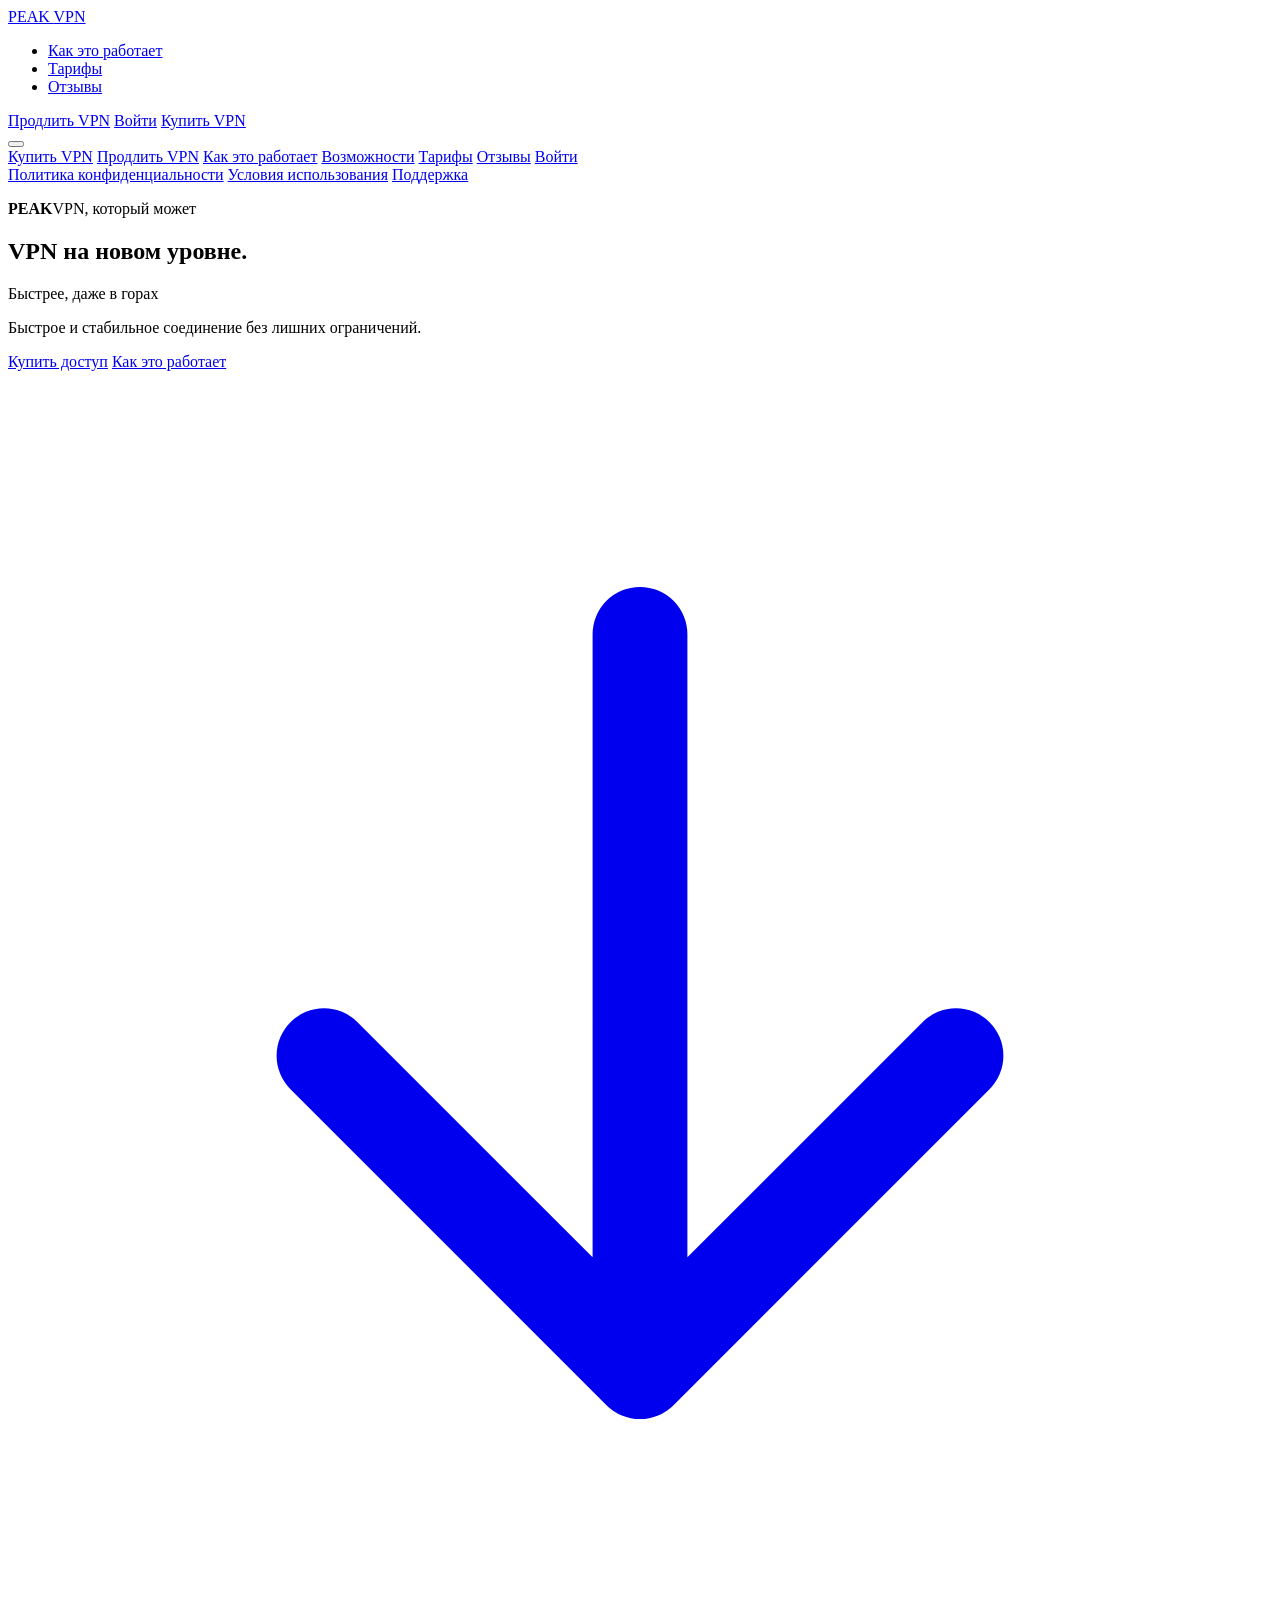
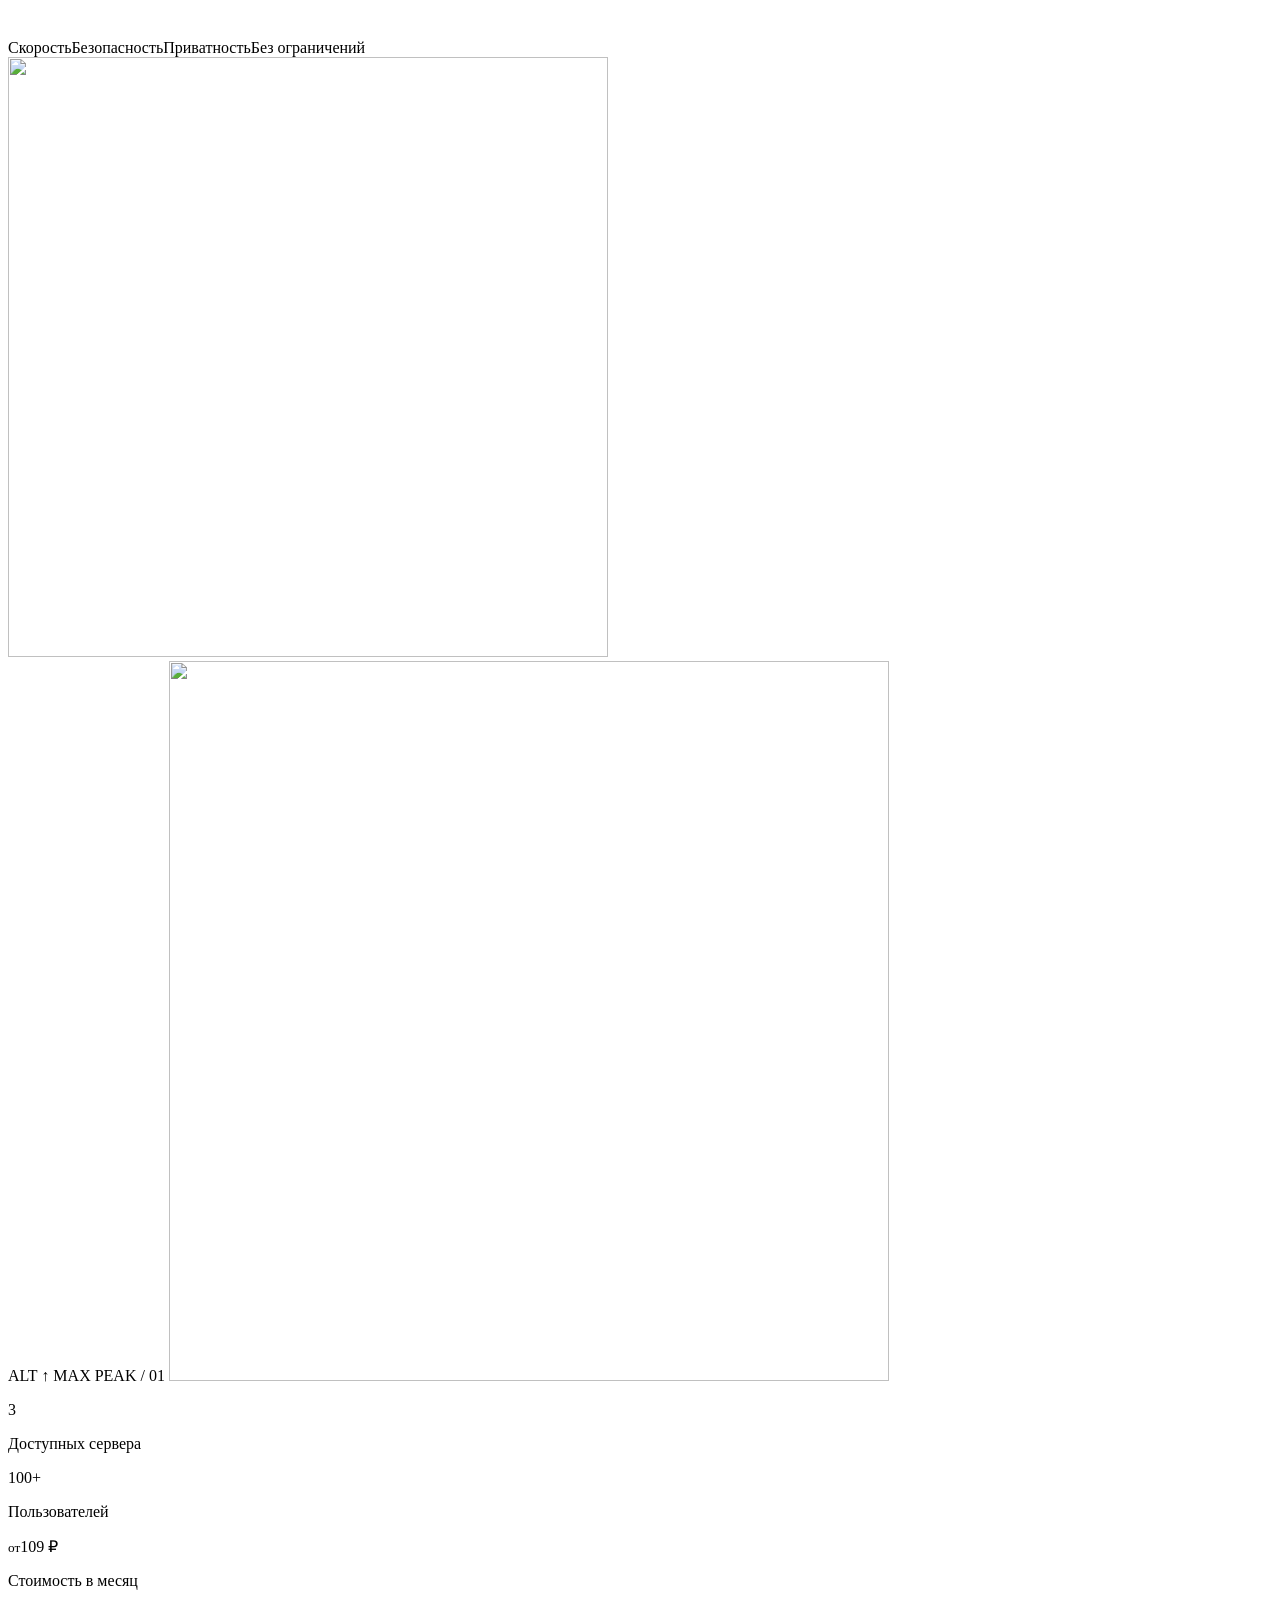
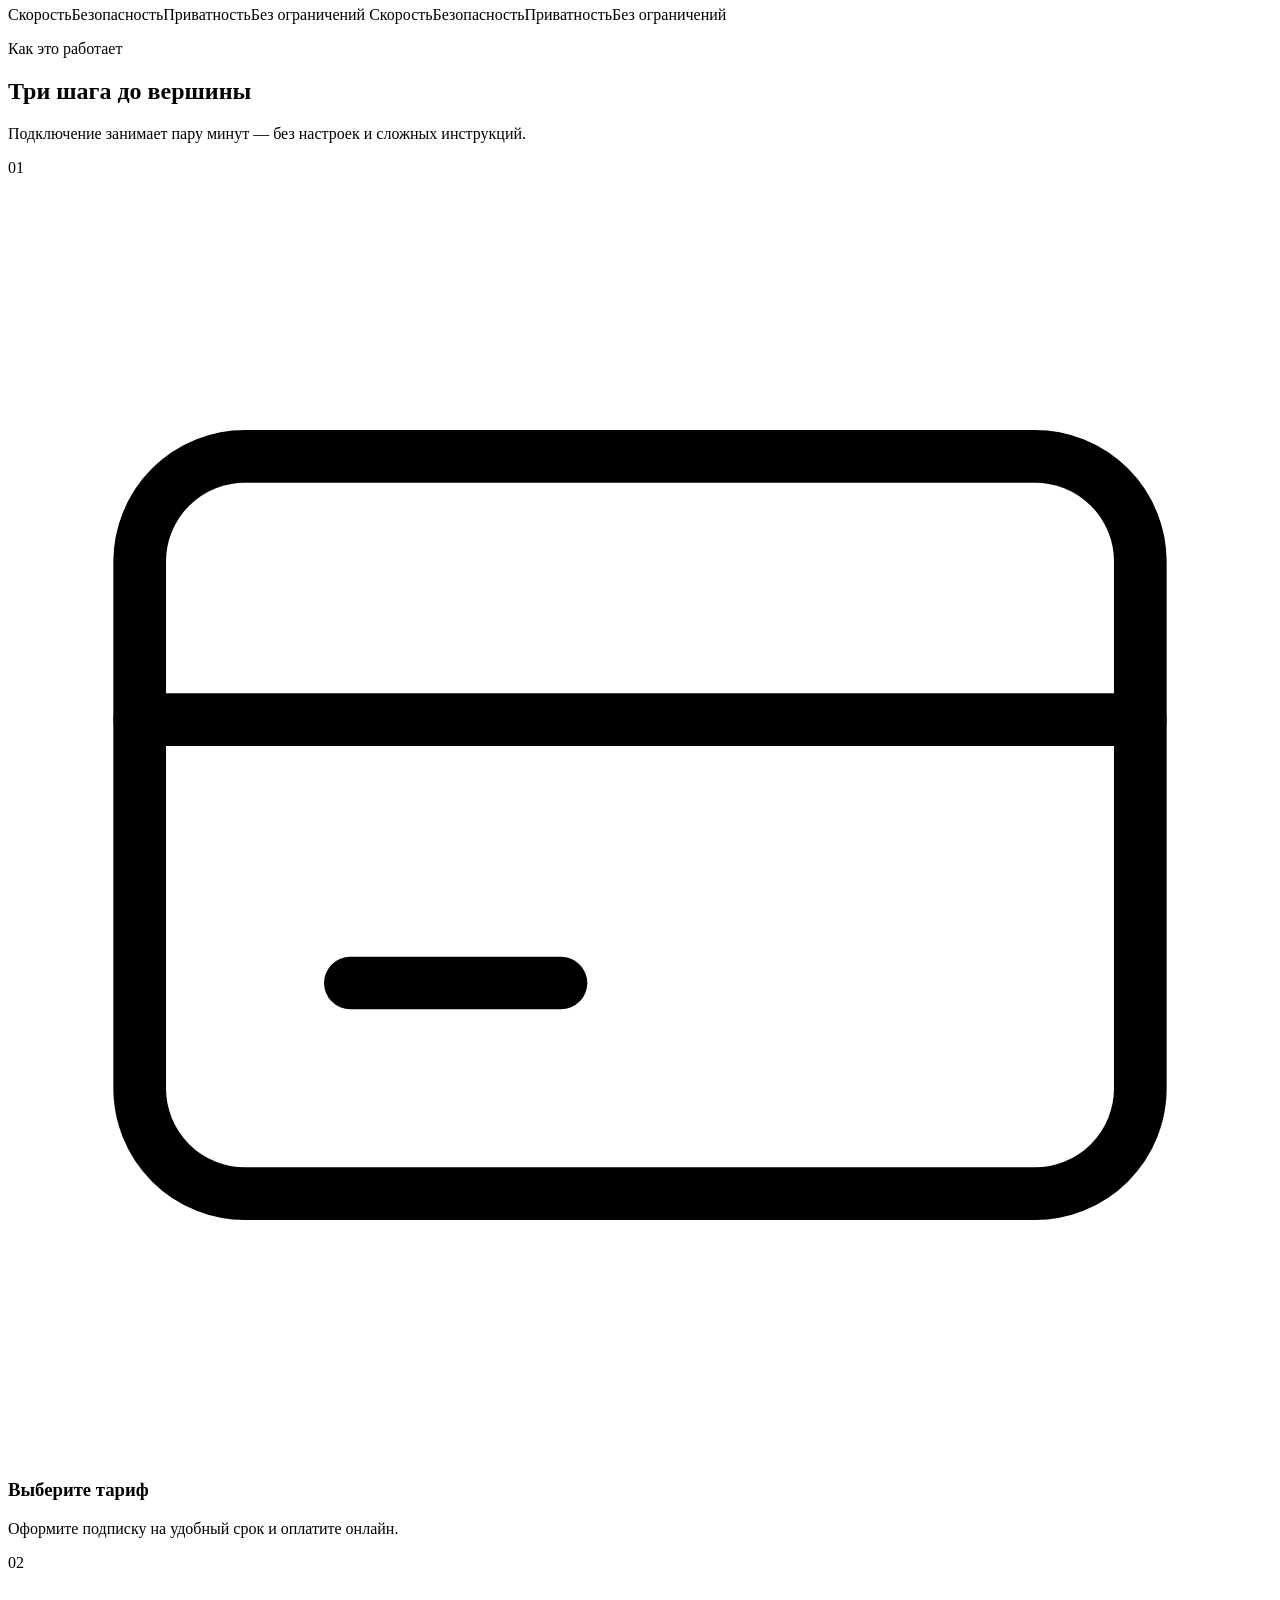
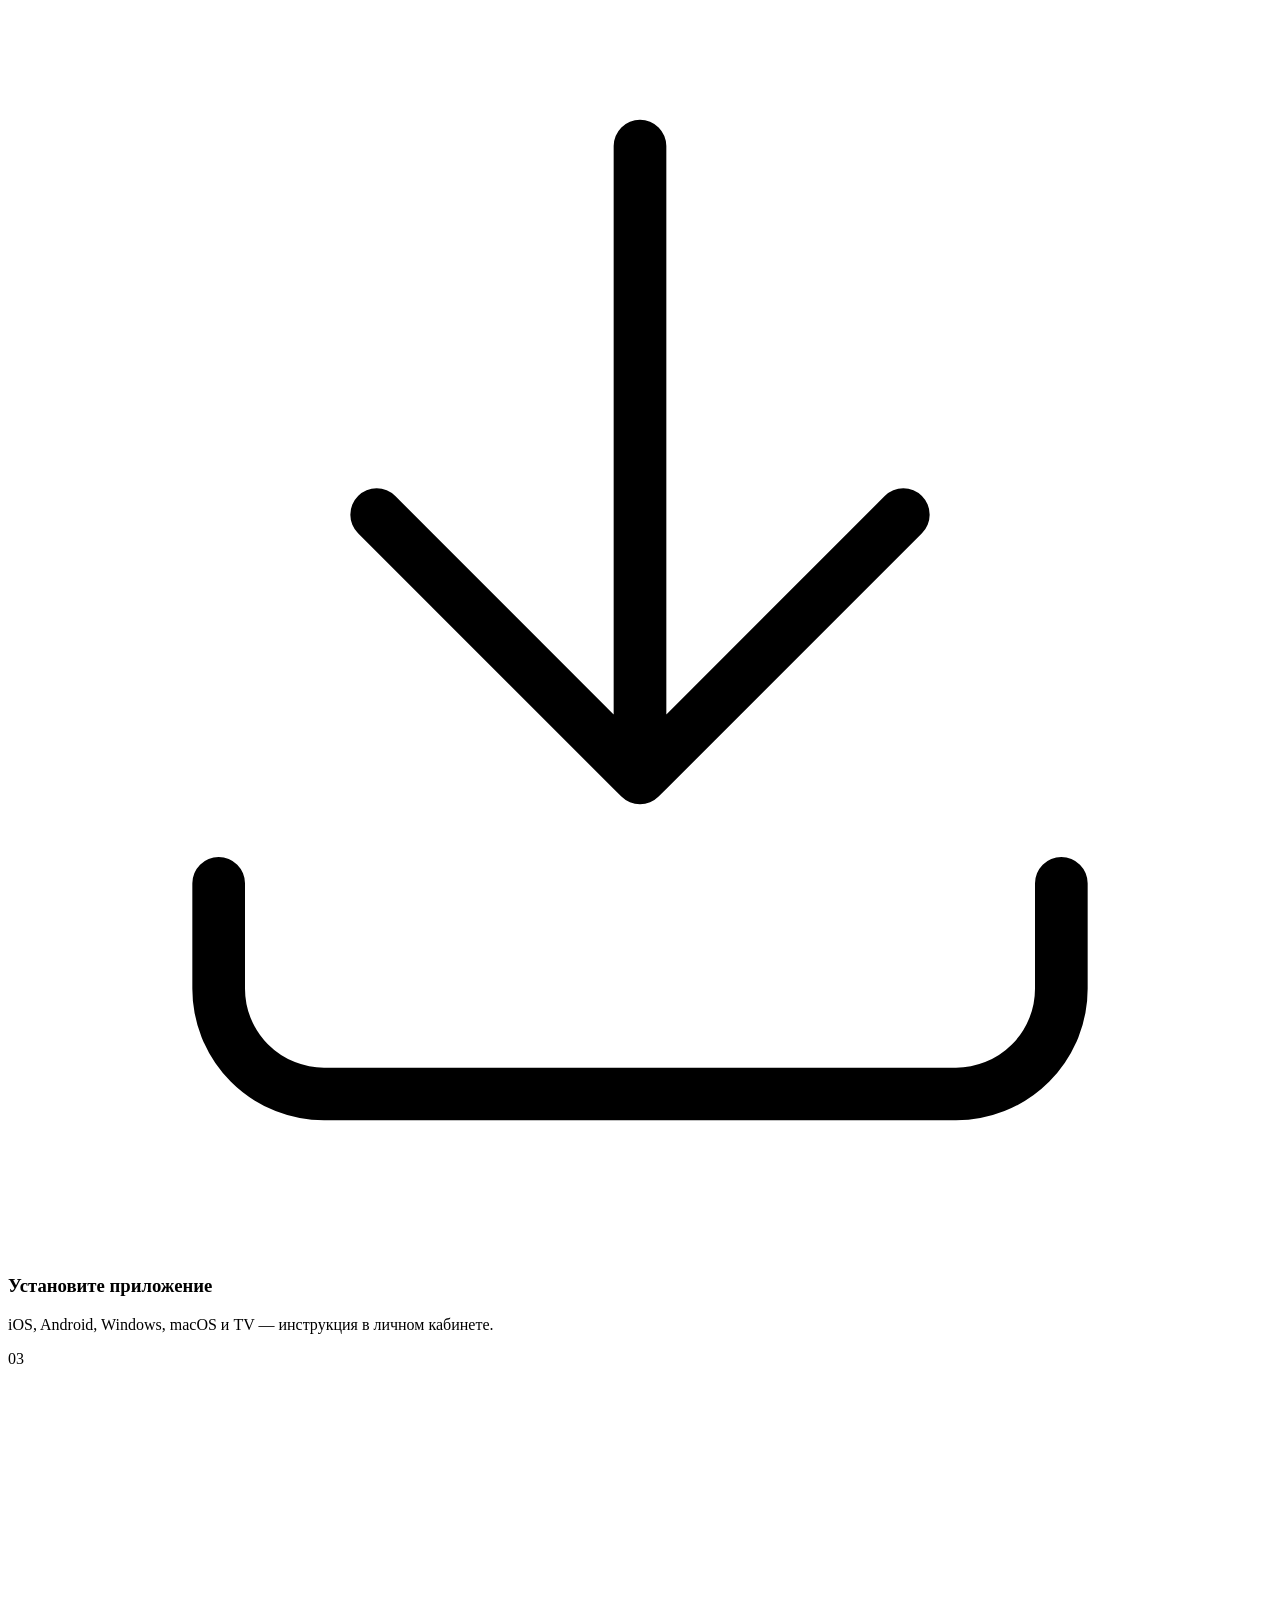
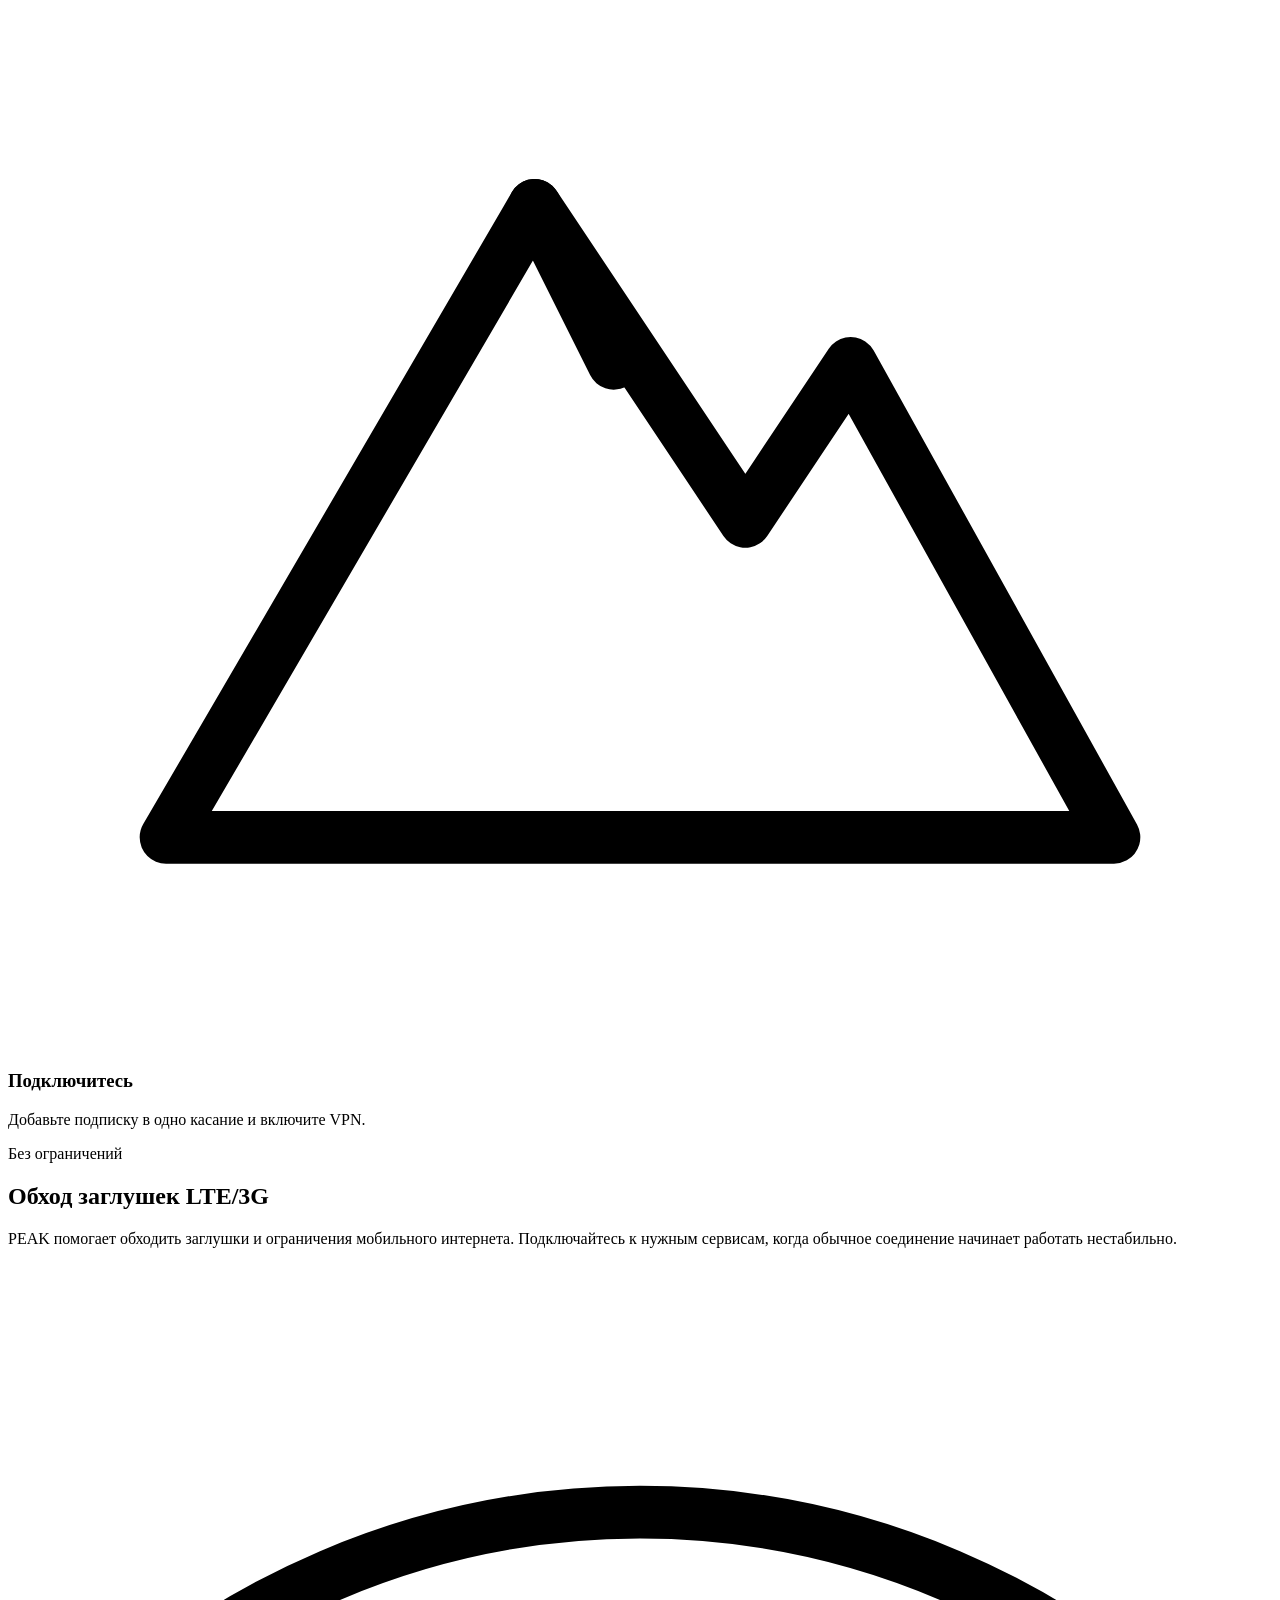
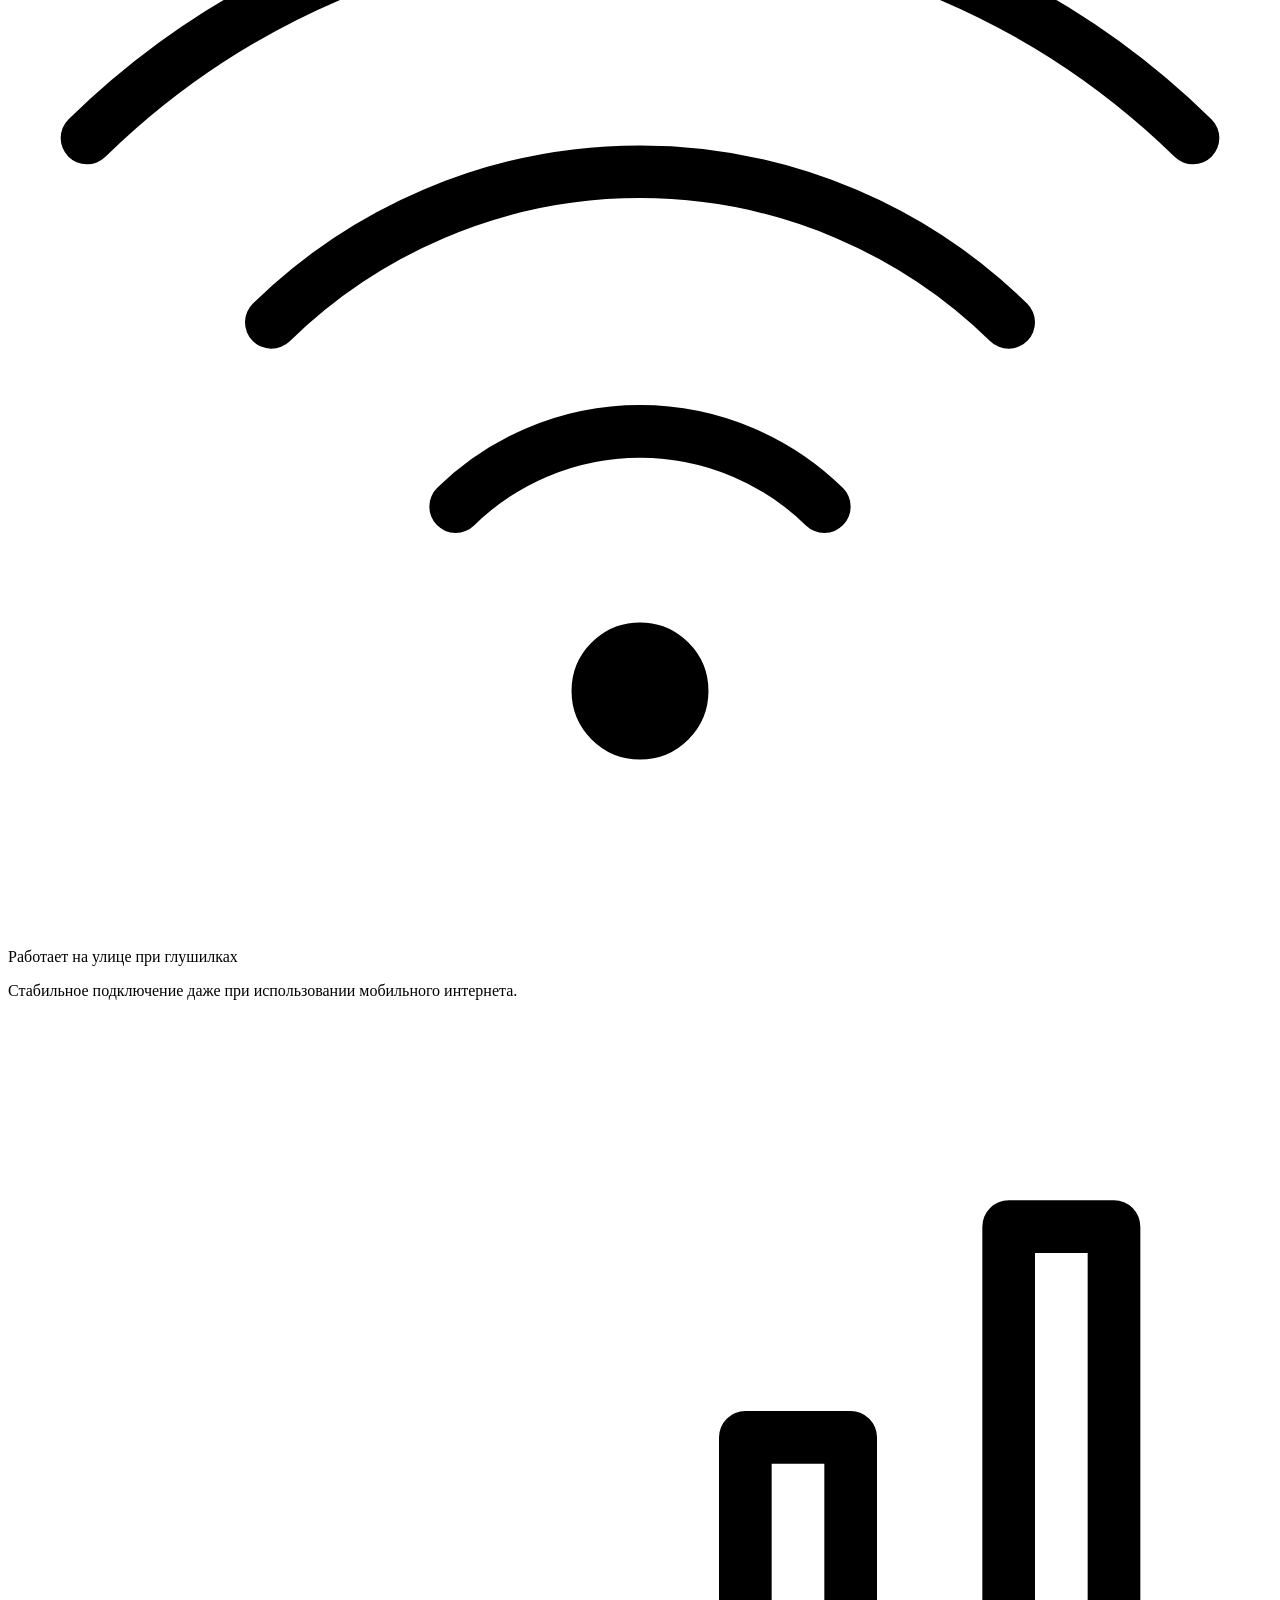
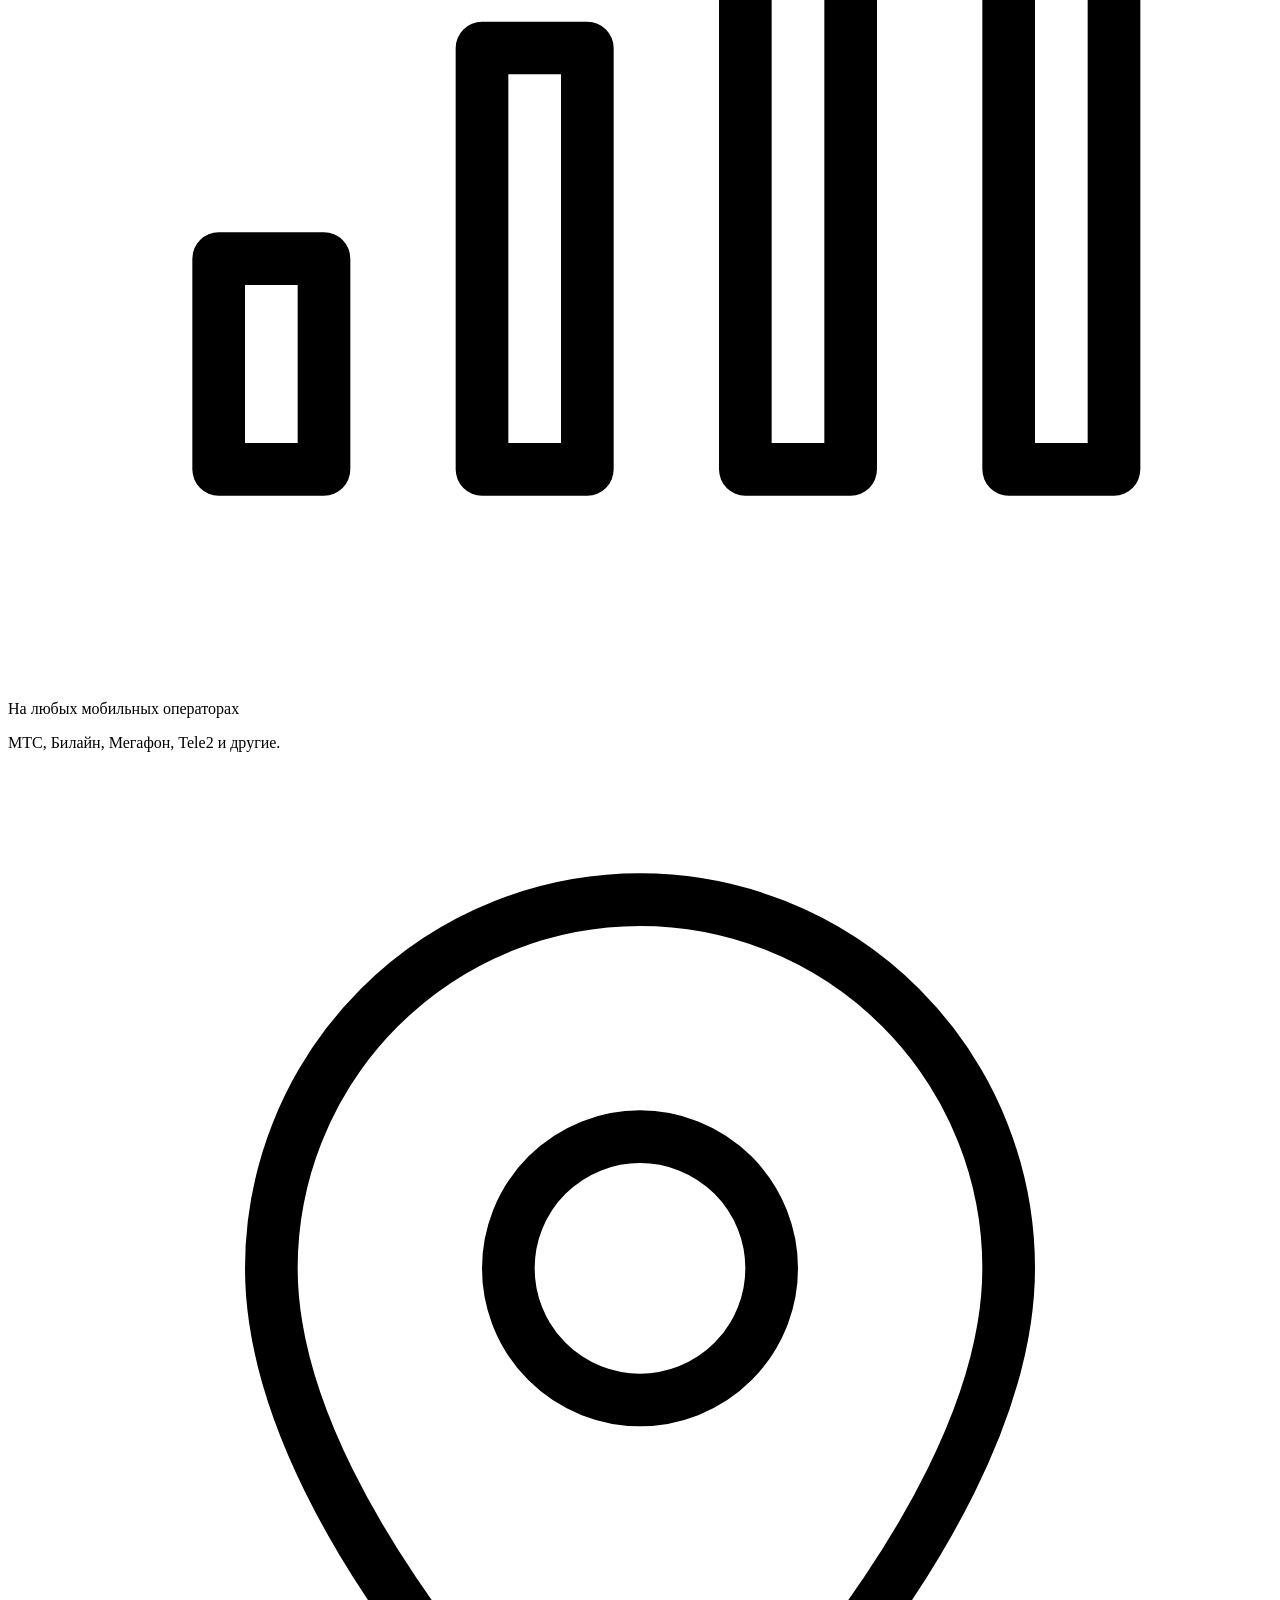
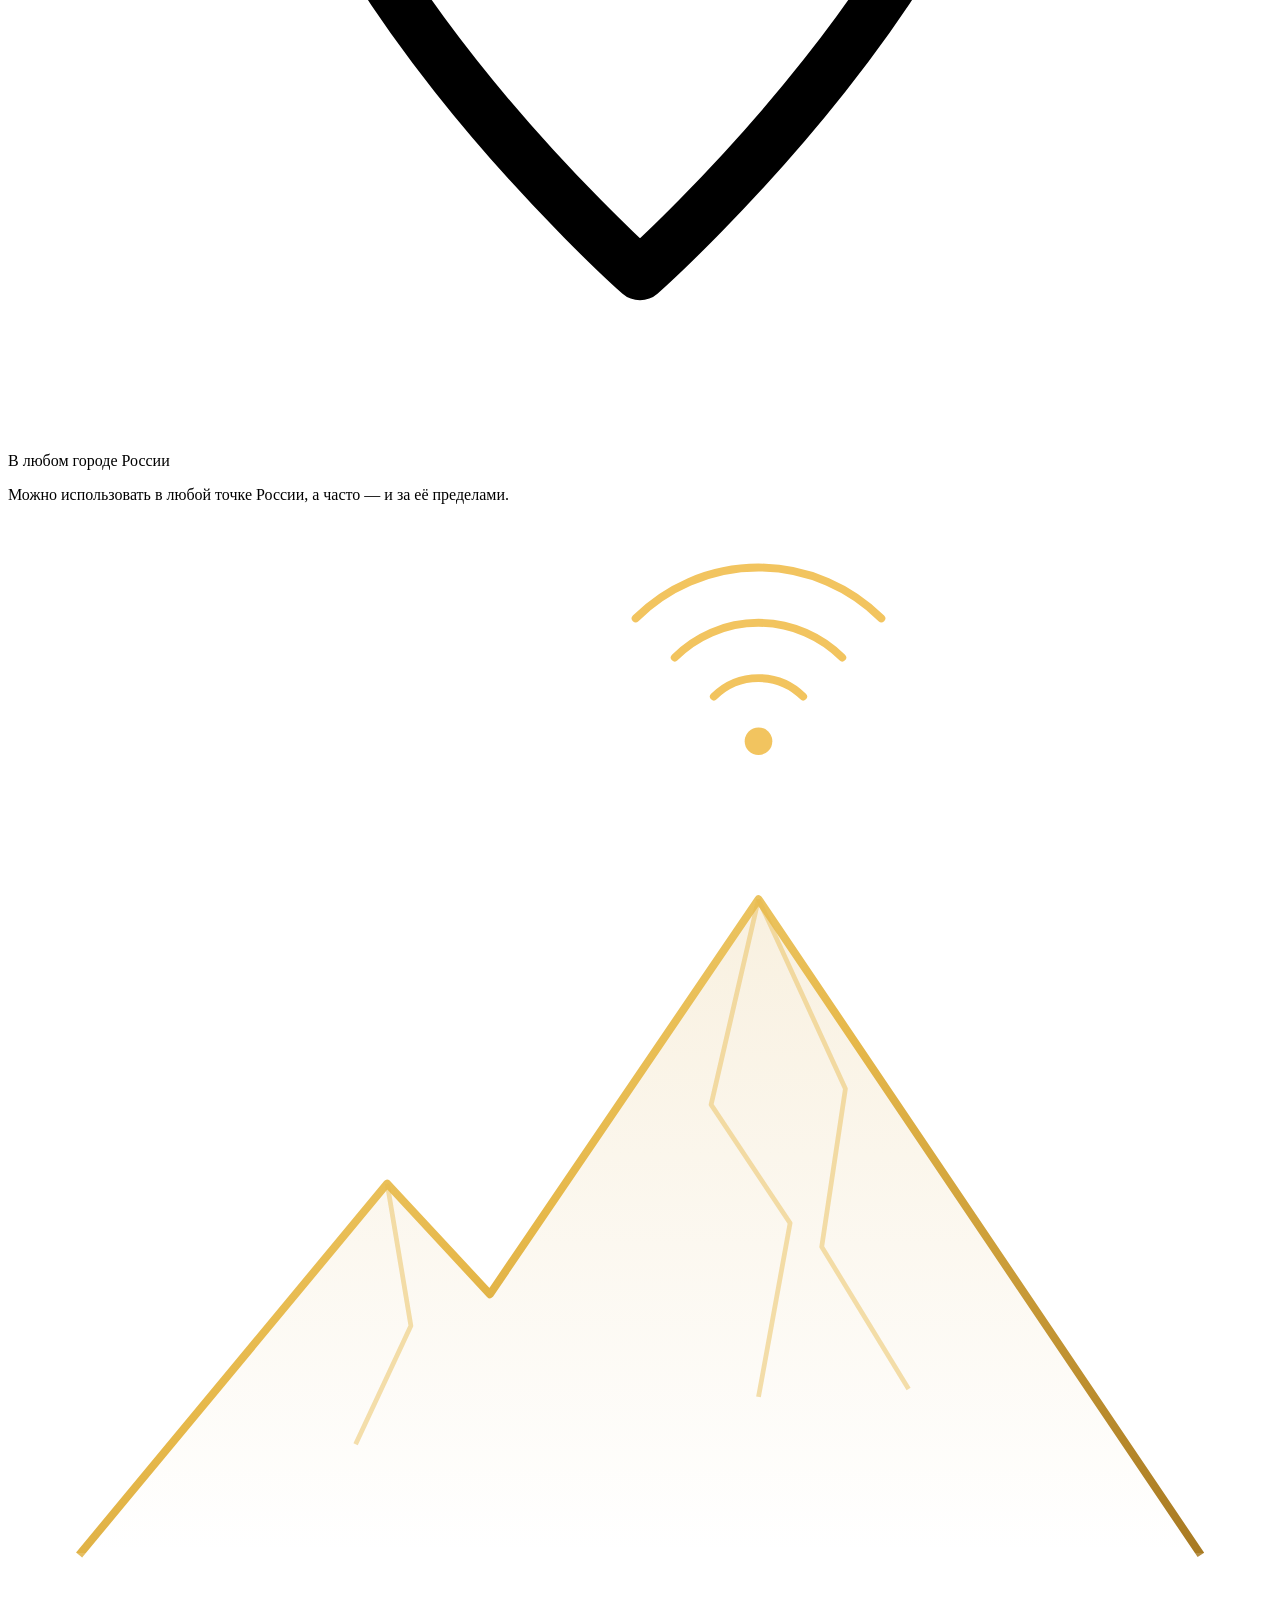
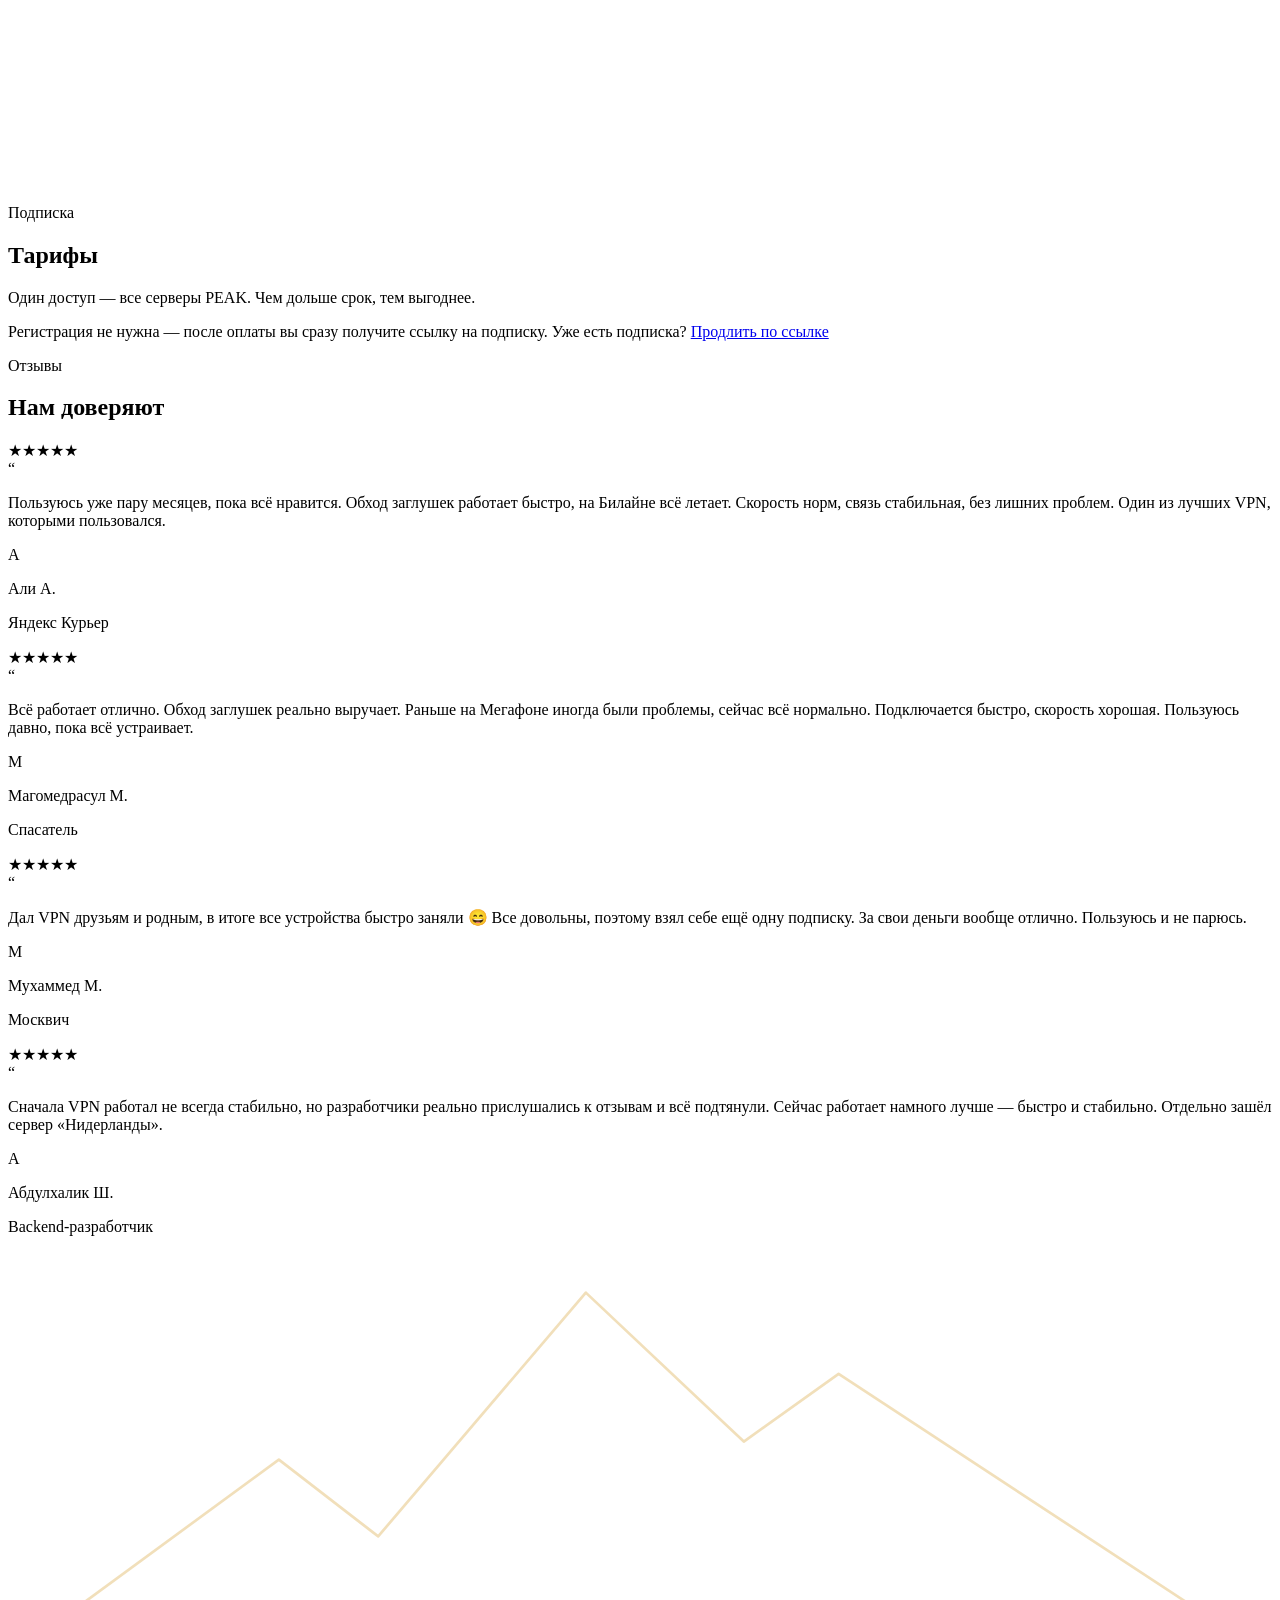
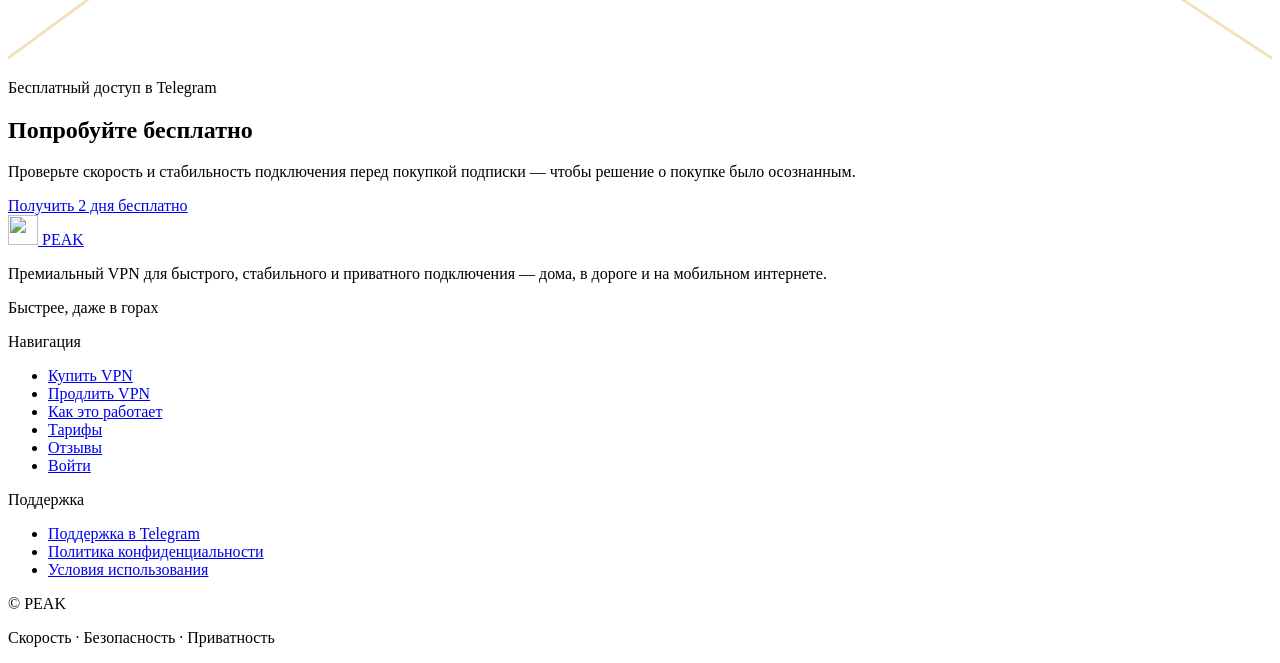
==== commit 87153707: "Add VPN purchase and renewal without registration - New public flow: /buy.html (choose plan, pay, ge" ====
--- a/public/index.html
+++ b/public/index.html
@@ -44,25 +44,26 @@
     </a>
     <ul class="nav-links">
       <li><a href="#how">Как это работает</a></li>
-      <li><a href="#antijam">Возможности</a></li>
       <li><a href="#pricing">Тарифы</a></li>
       <li><a href="#reviews">Отзывы</a></li>
     </ul>
     <div class="nav-actions">
+      <a href="/renew.html" class="nav-link">Продлить VPN</a>
       <a href="/login.html" class="nav-link auth-nav-link">Войти</a>
-      <a href="#pricing" class="nav-buy">Купить доступ</a>
+      <a href="/buy.html" class="nav-buy">Купить VPN</a>
     </div>
     <button class="nav-burger" id="nav-burger" type="button" aria-label="Открыть меню" aria-expanded="false" aria-controls="nav-mobile-menu">
       <span></span><span></span><span></span>
     </button>
   </div>
   <div class="nav-mobile-menu" id="nav-mobile-menu">
+    <a href="/buy.html" class="nav-mobile-buy">Купить VPN</a>
+    <a href="/renew.html" class="nav-mobile-link">Продлить VPN</a>
     <a href="#how" class="nav-mobile-link">Как это работает</a>
     <a href="#antijam" class="nav-mobile-link">Возможности</a>
     <a href="#pricing" class="nav-mobile-link">Тарифы</a>
     <a href="#reviews" class="nav-mobile-link">Отзывы</a>
     <a href="/login.html" class="nav-mobile-link auth-nav-link">Войти</a>
-    <a href="#pricing" class="nav-mobile-buy">Купить доступ</a>
     <div class="nav-mobile-divider"></div>
     <a href="https://t.me/PeakPNBot" class="nav-mobile-link">Политика конфиденциальности</a>
     <a href="https://t.me/PeakPNBot" class="nav-mobile-link">Условия использования</a>
@@ -237,6 +238,7 @@
       <div class="plan plan-skeleton"><span class="skeleton skel-badge"></span><span class="skeleton skel-name"></span><span class="skeleton skel-price"></span><span class="skeleton skel-save"></span><span class="skeleton skel-btn"></span></div>
       <div class="plan plan-skeleton"><span class="skeleton skel-badge"></span><span class="skeleton skel-name"></span><span class="skeleton skel-price"></span><span class="skeleton skel-save"></span><span class="skeleton skel-btn"></span></div>
     </div>
+    <p class="pricing-note">Регистрация не нужна — после оплаты вы сразу получите ссылку на подписку. Уже есть подписка? <a href="/renew.html">Продлить по ссылке</a></p>
   </div>
 </section>
 
@@ -335,6 +337,8 @@
       <div>
         <p class="foot-col-title">Навигация</p>
         <ul class="foot-links">
+          <li><a href="/buy.html">Купить VPN</a></li>
+          <li><a href="/renew.html">Продлить VPN</a></li>
           <li><a href="#how">Как это работает</a></li>
           <li><a href="#pricing">Тарифы</a></li>
           <li><a href="#reviews">Отзывы</a></li>
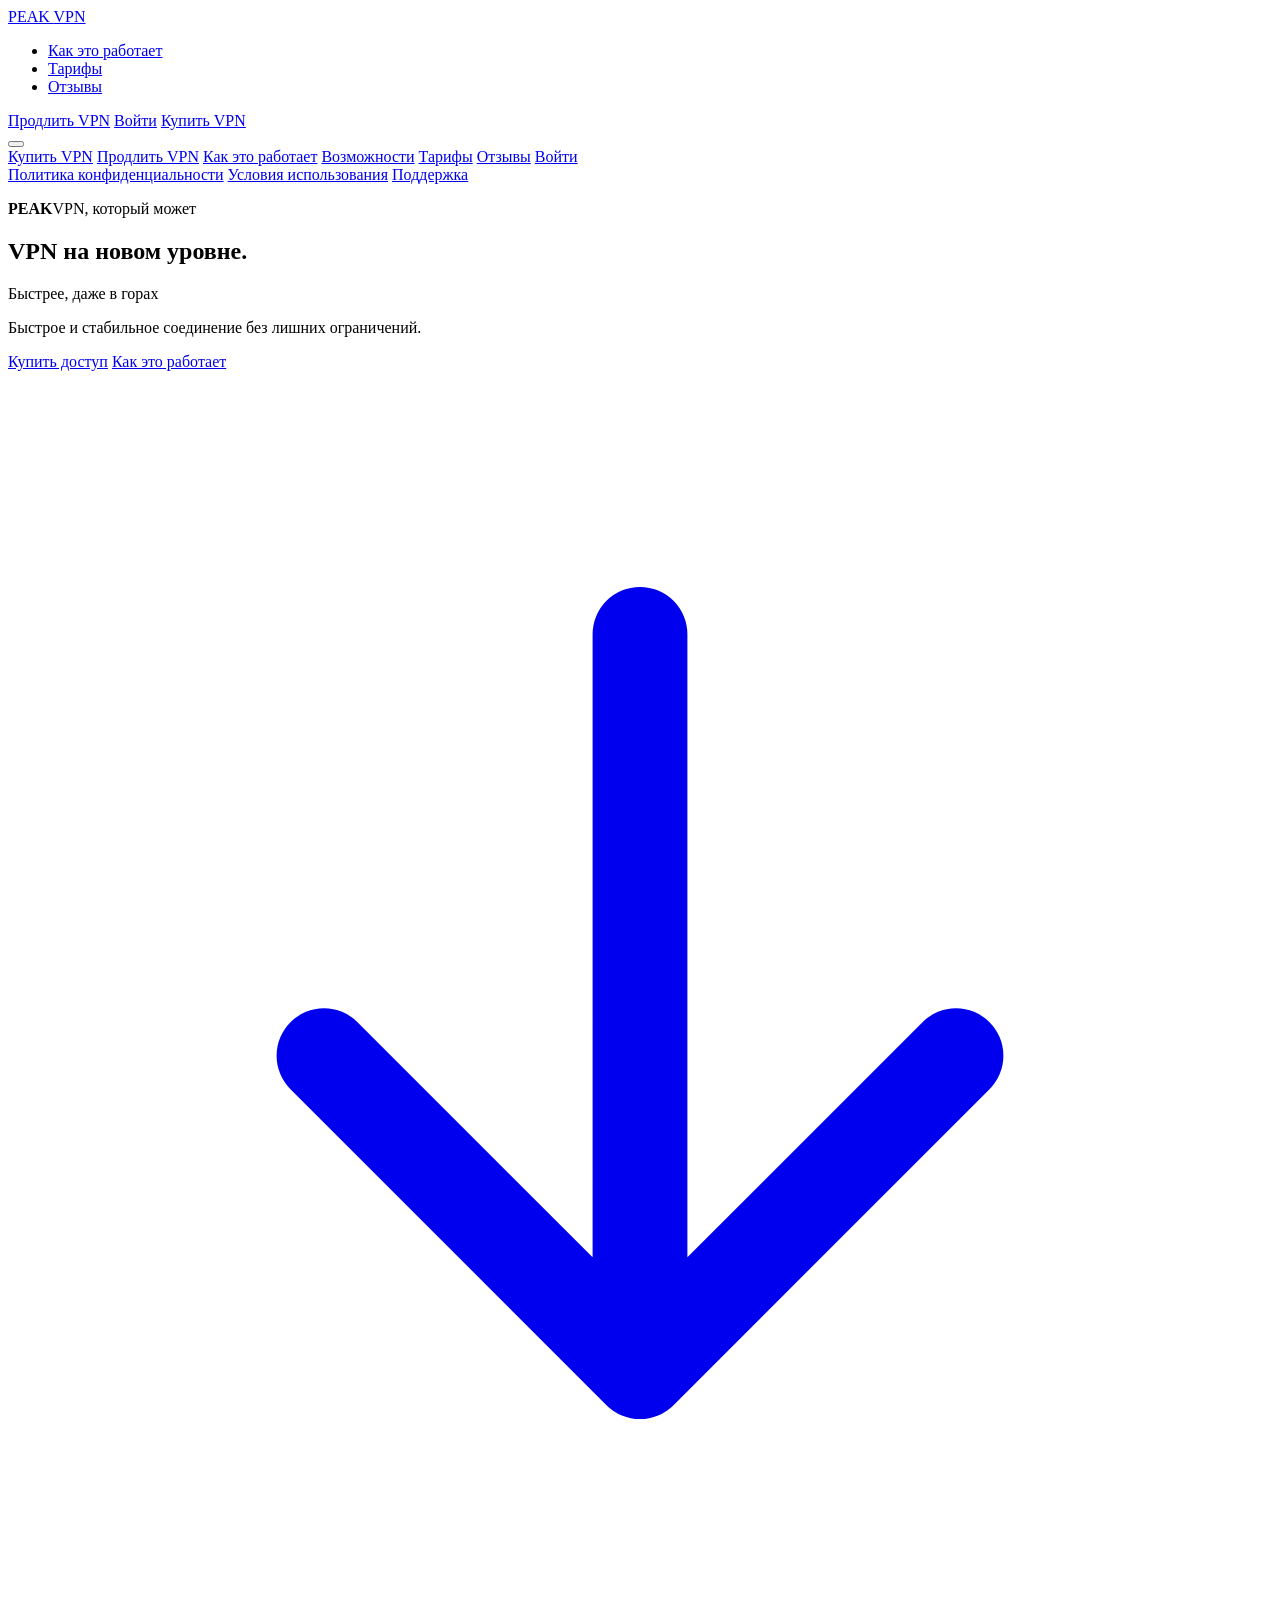
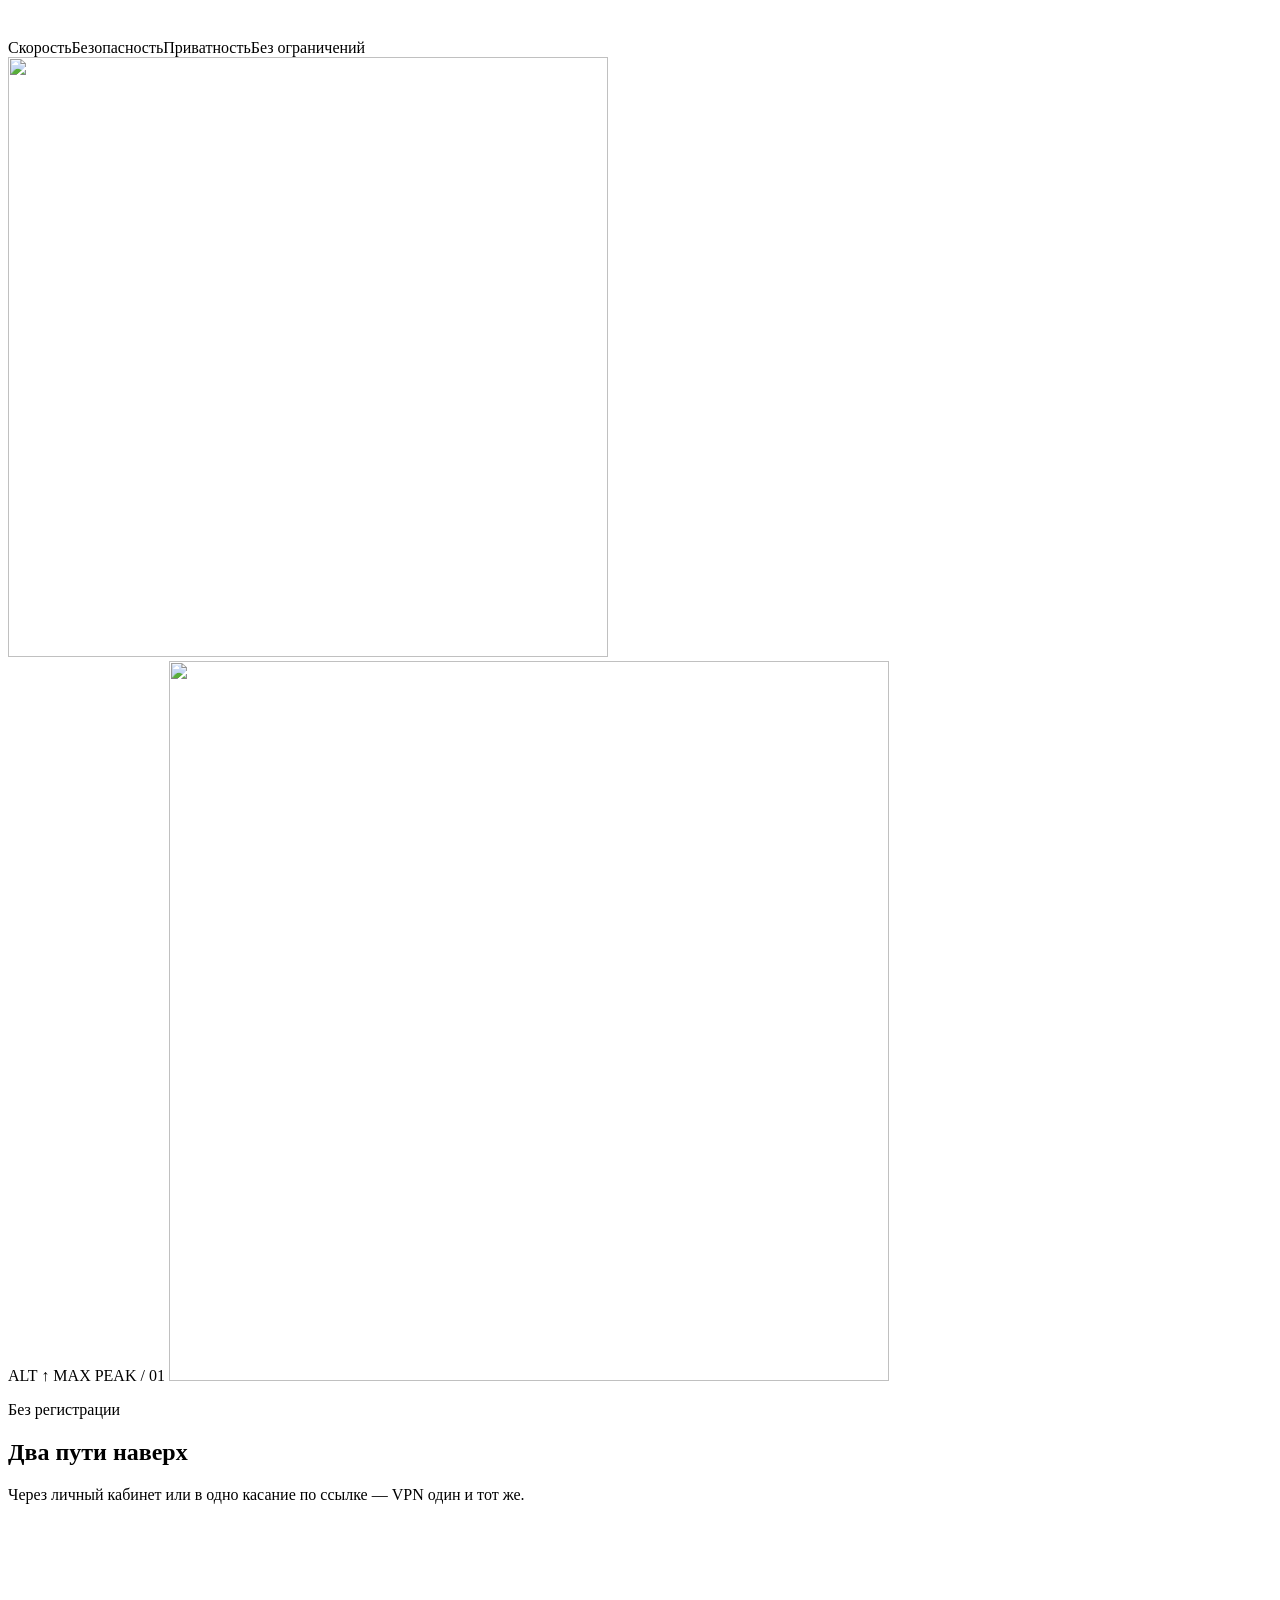
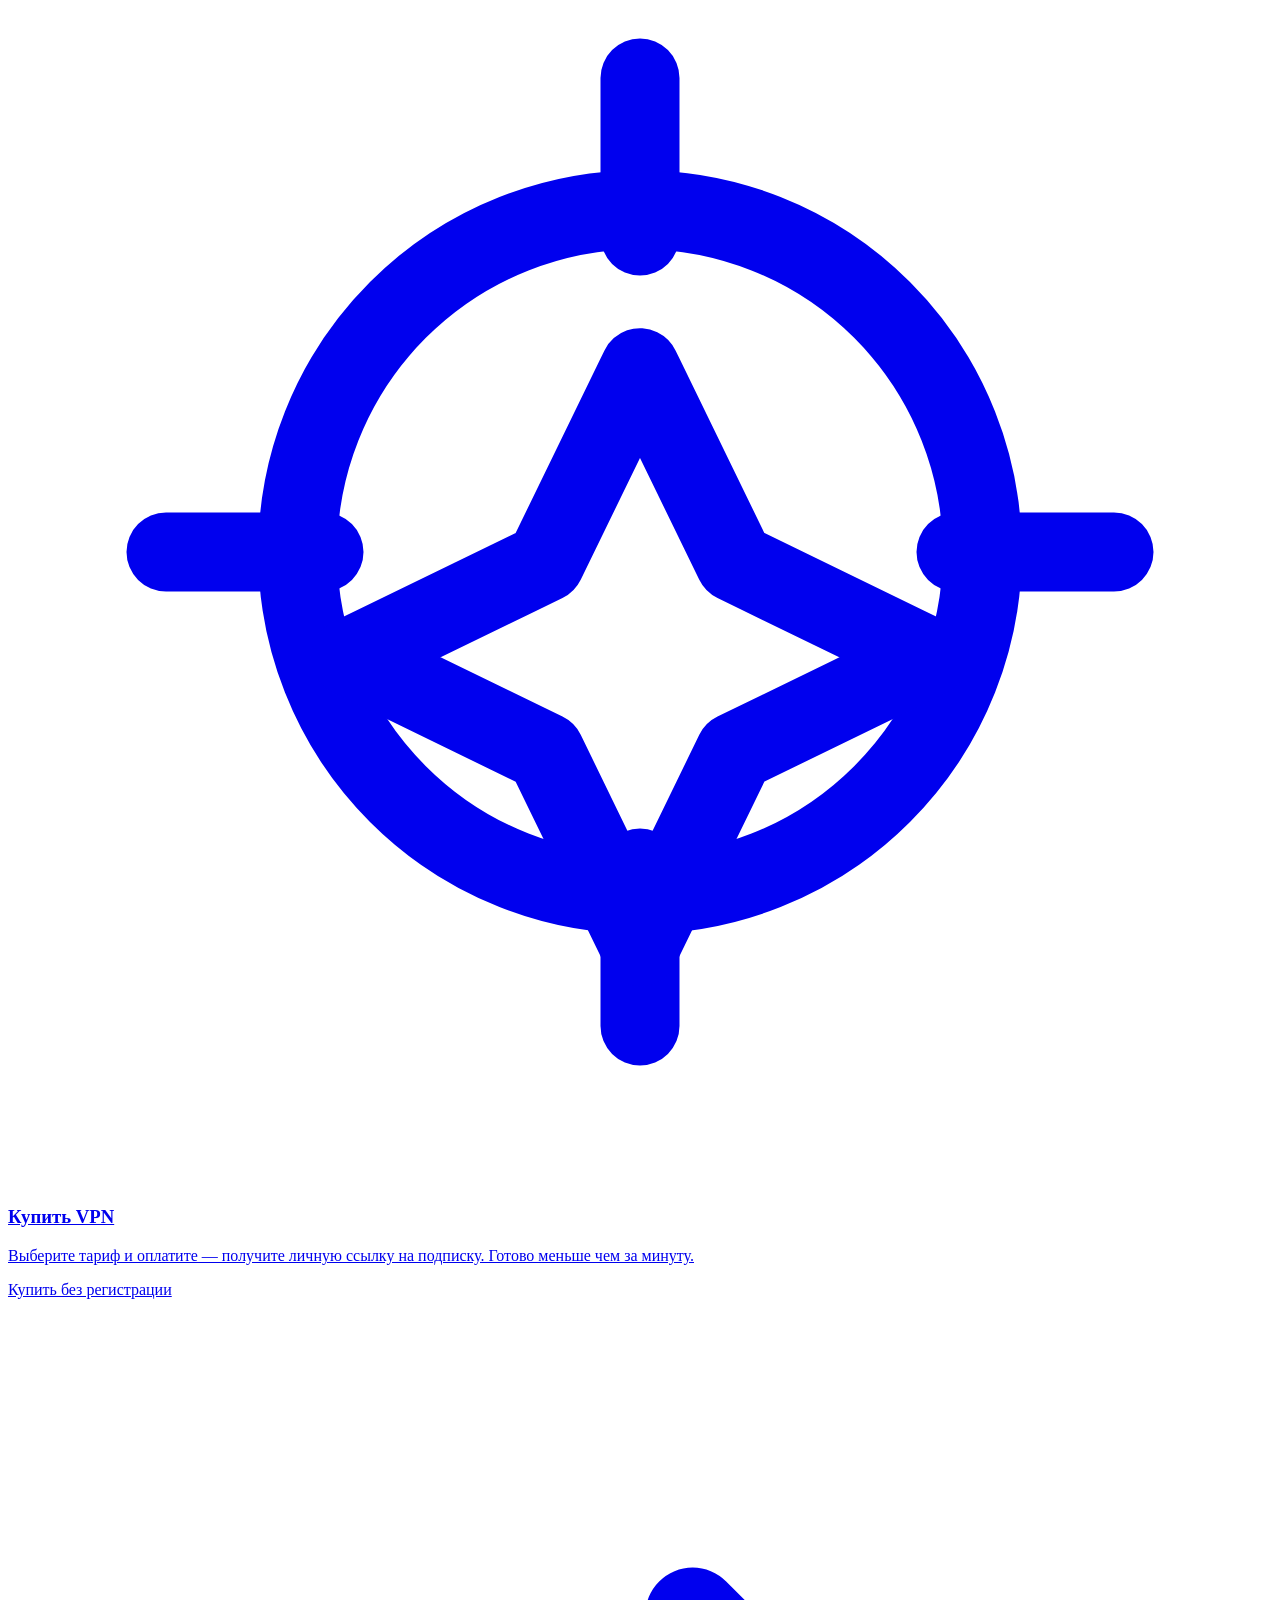
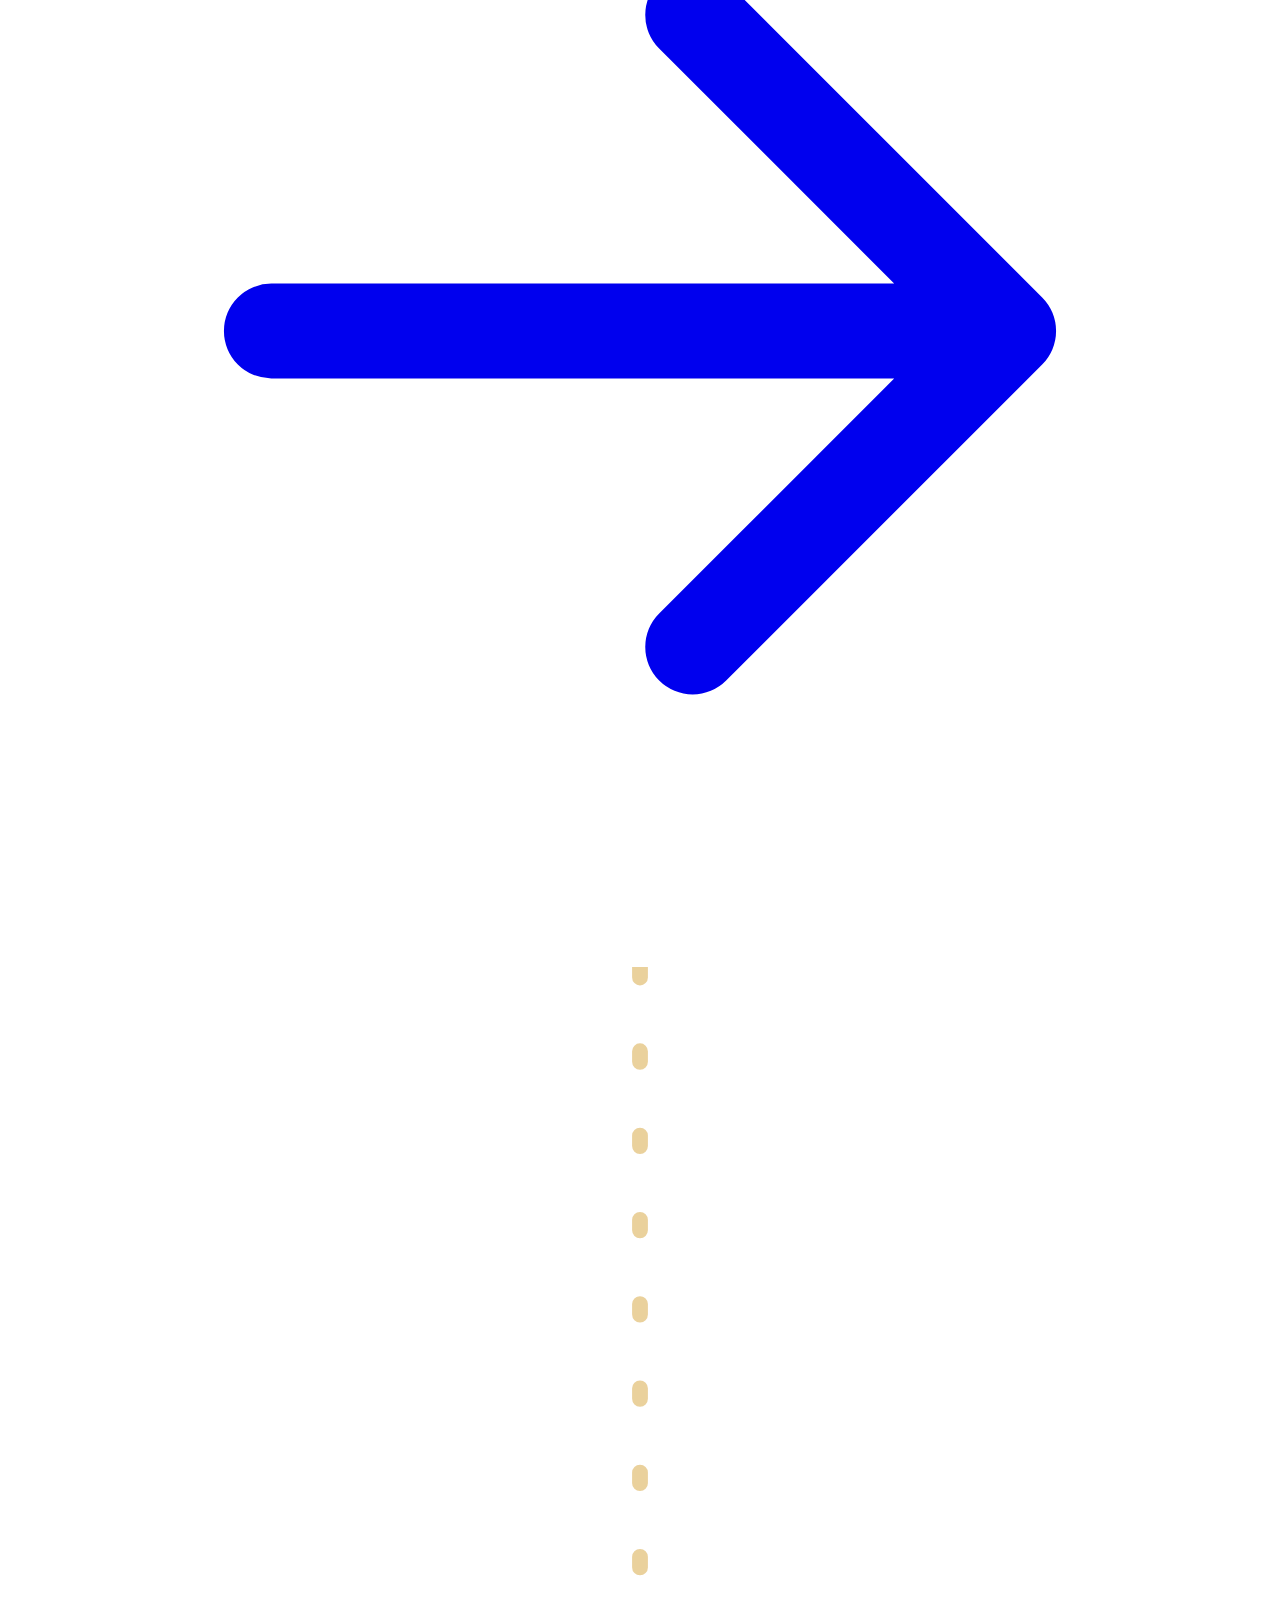
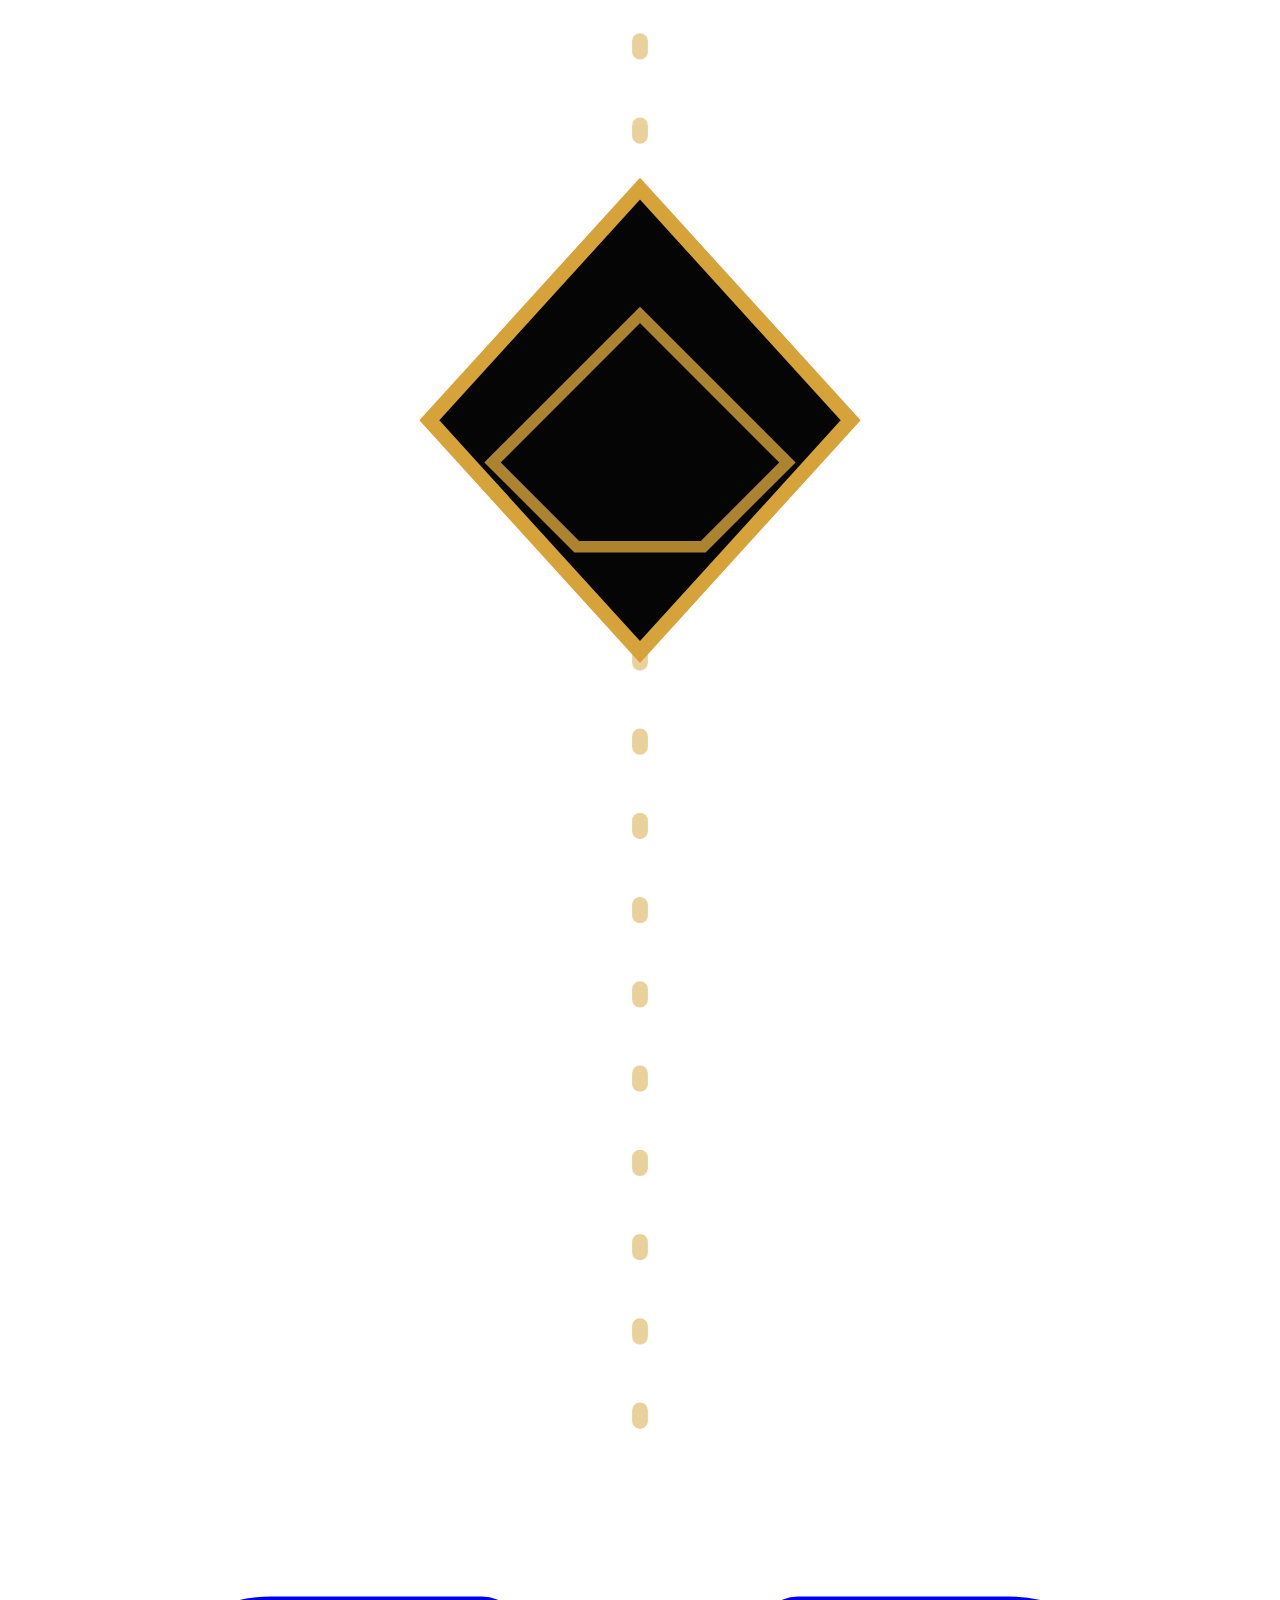
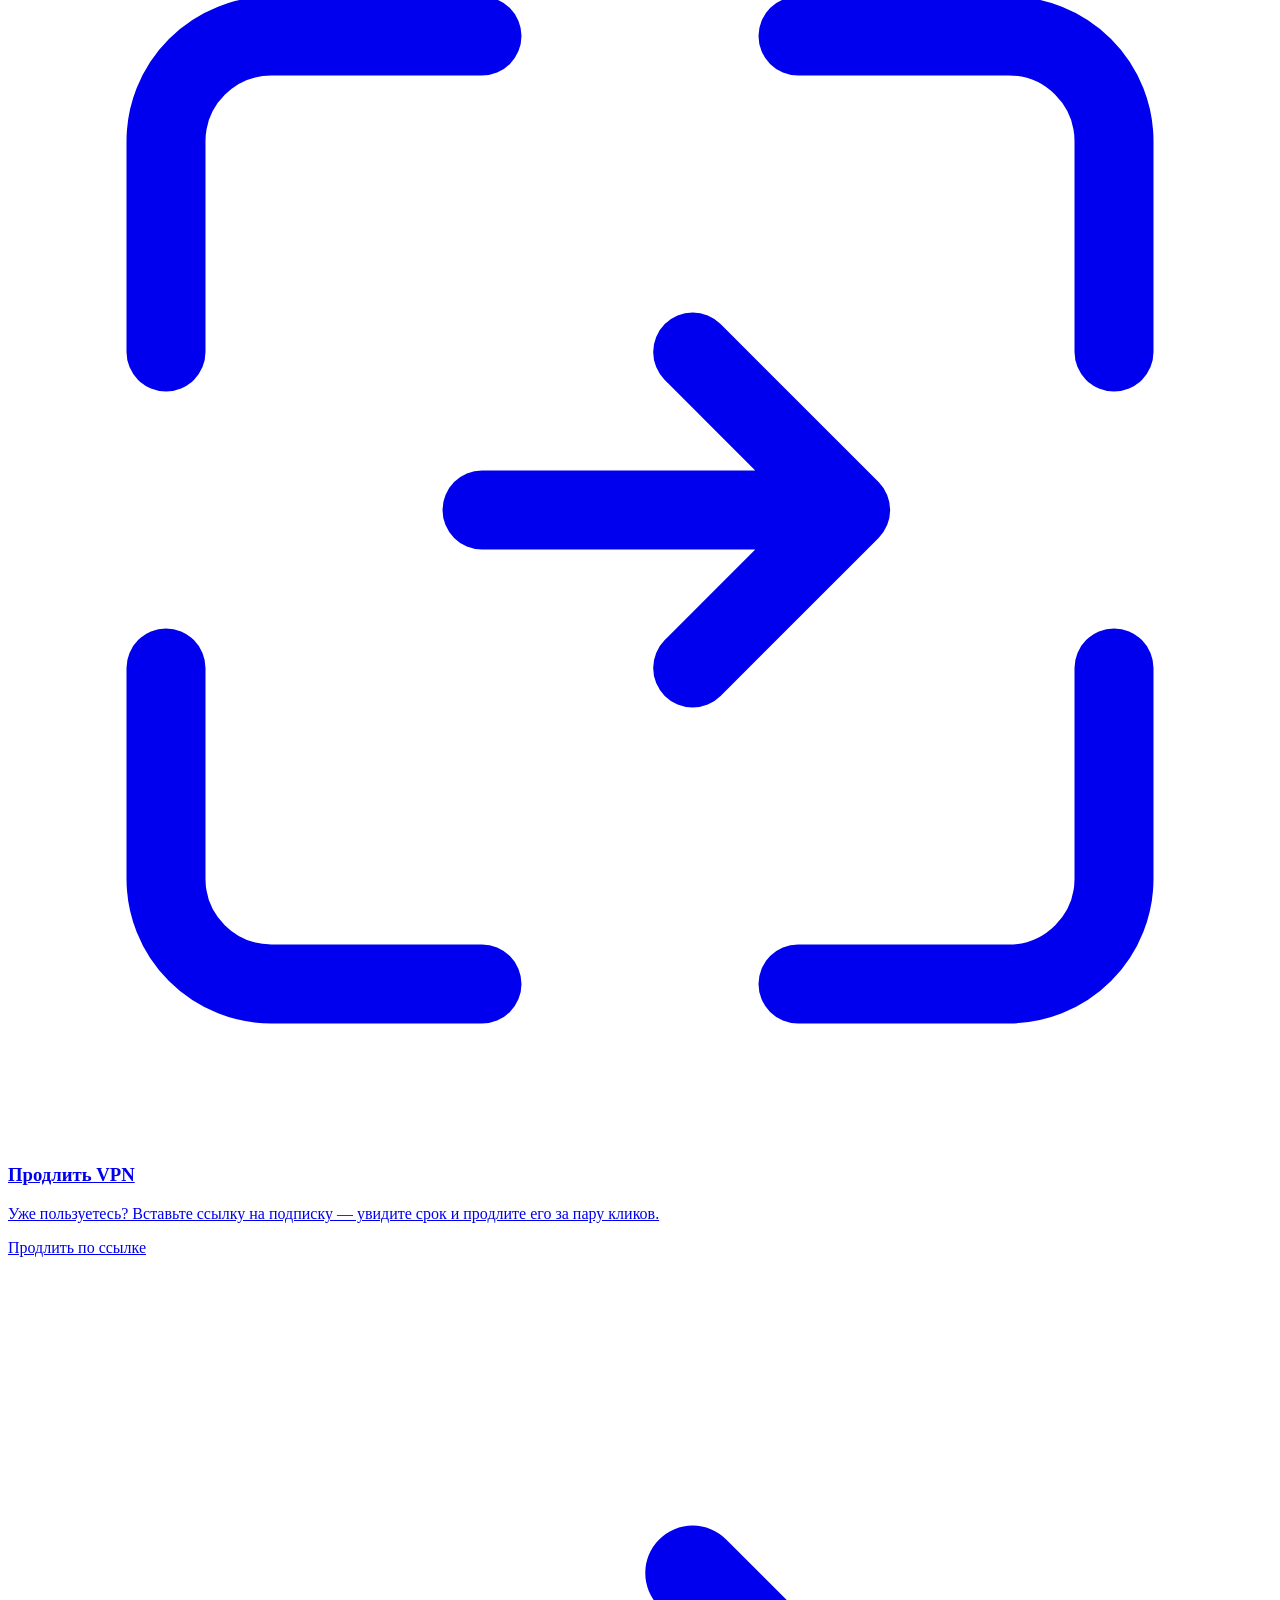
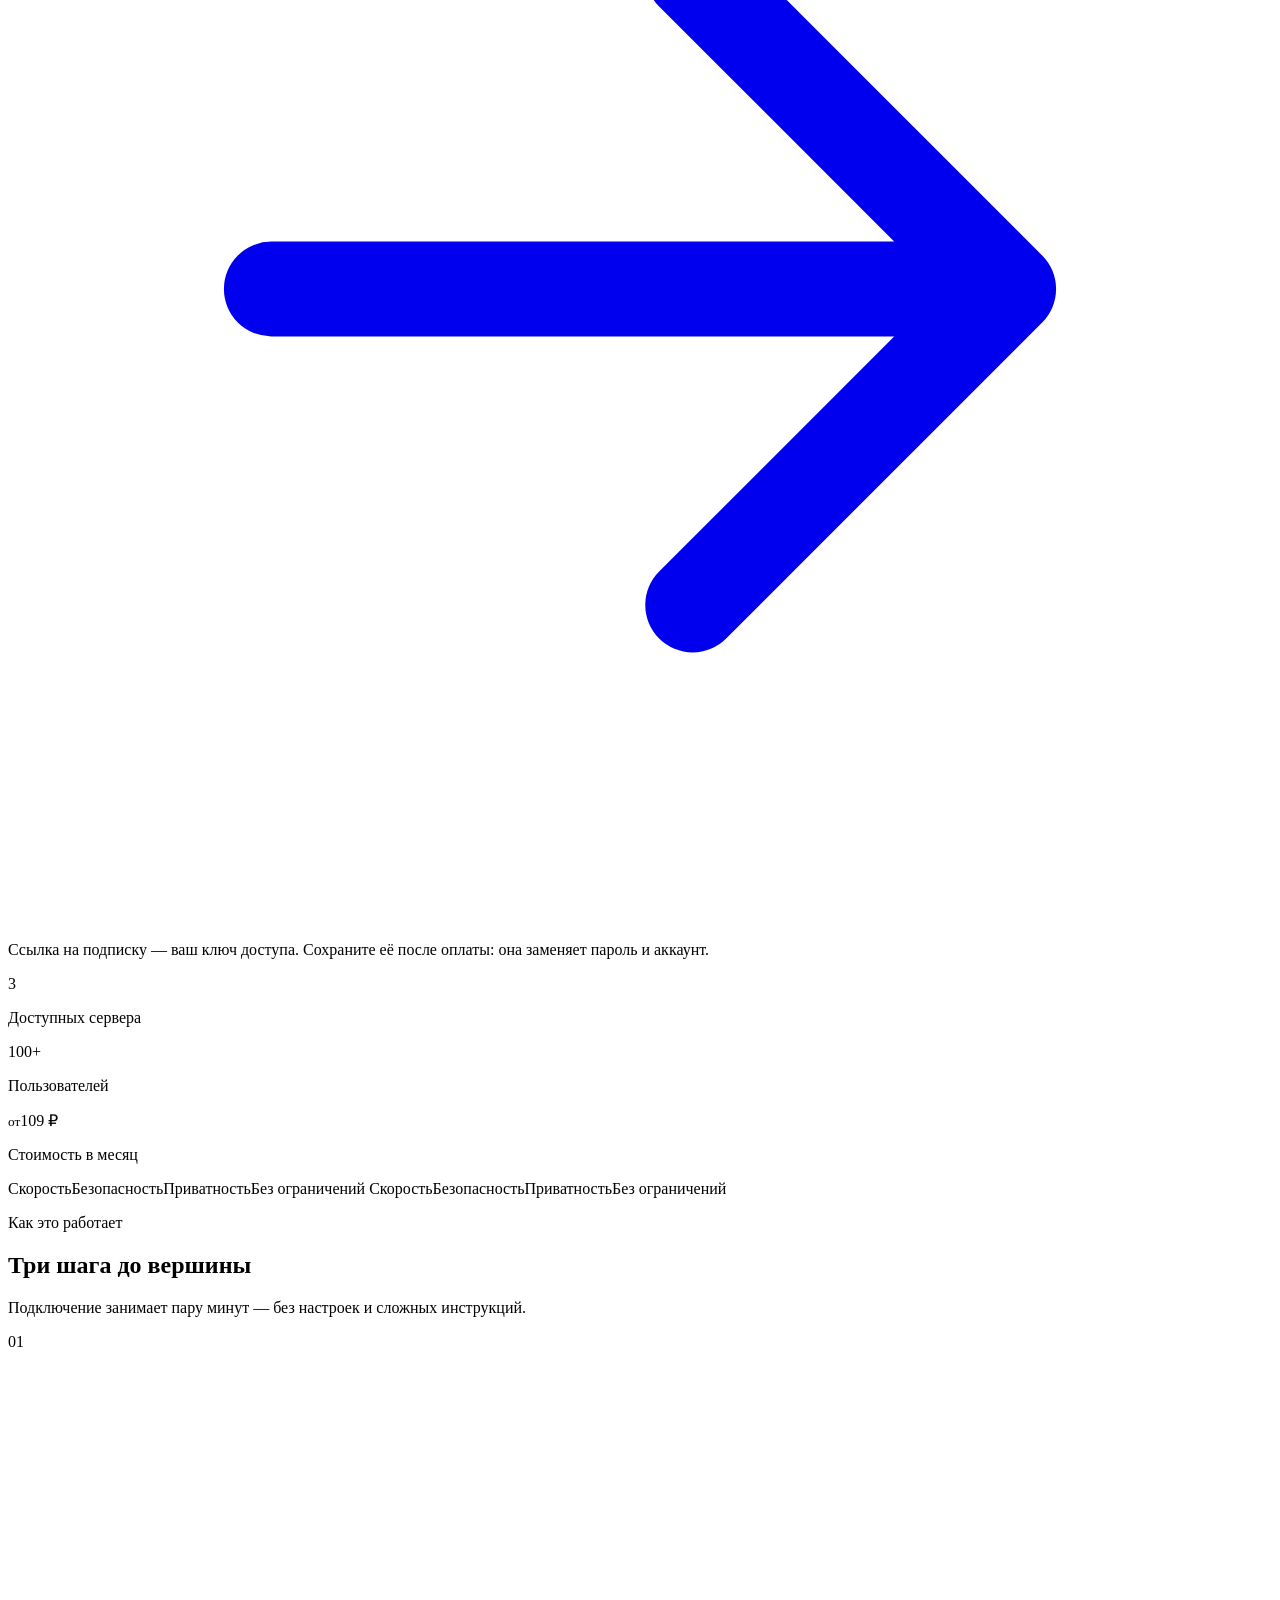
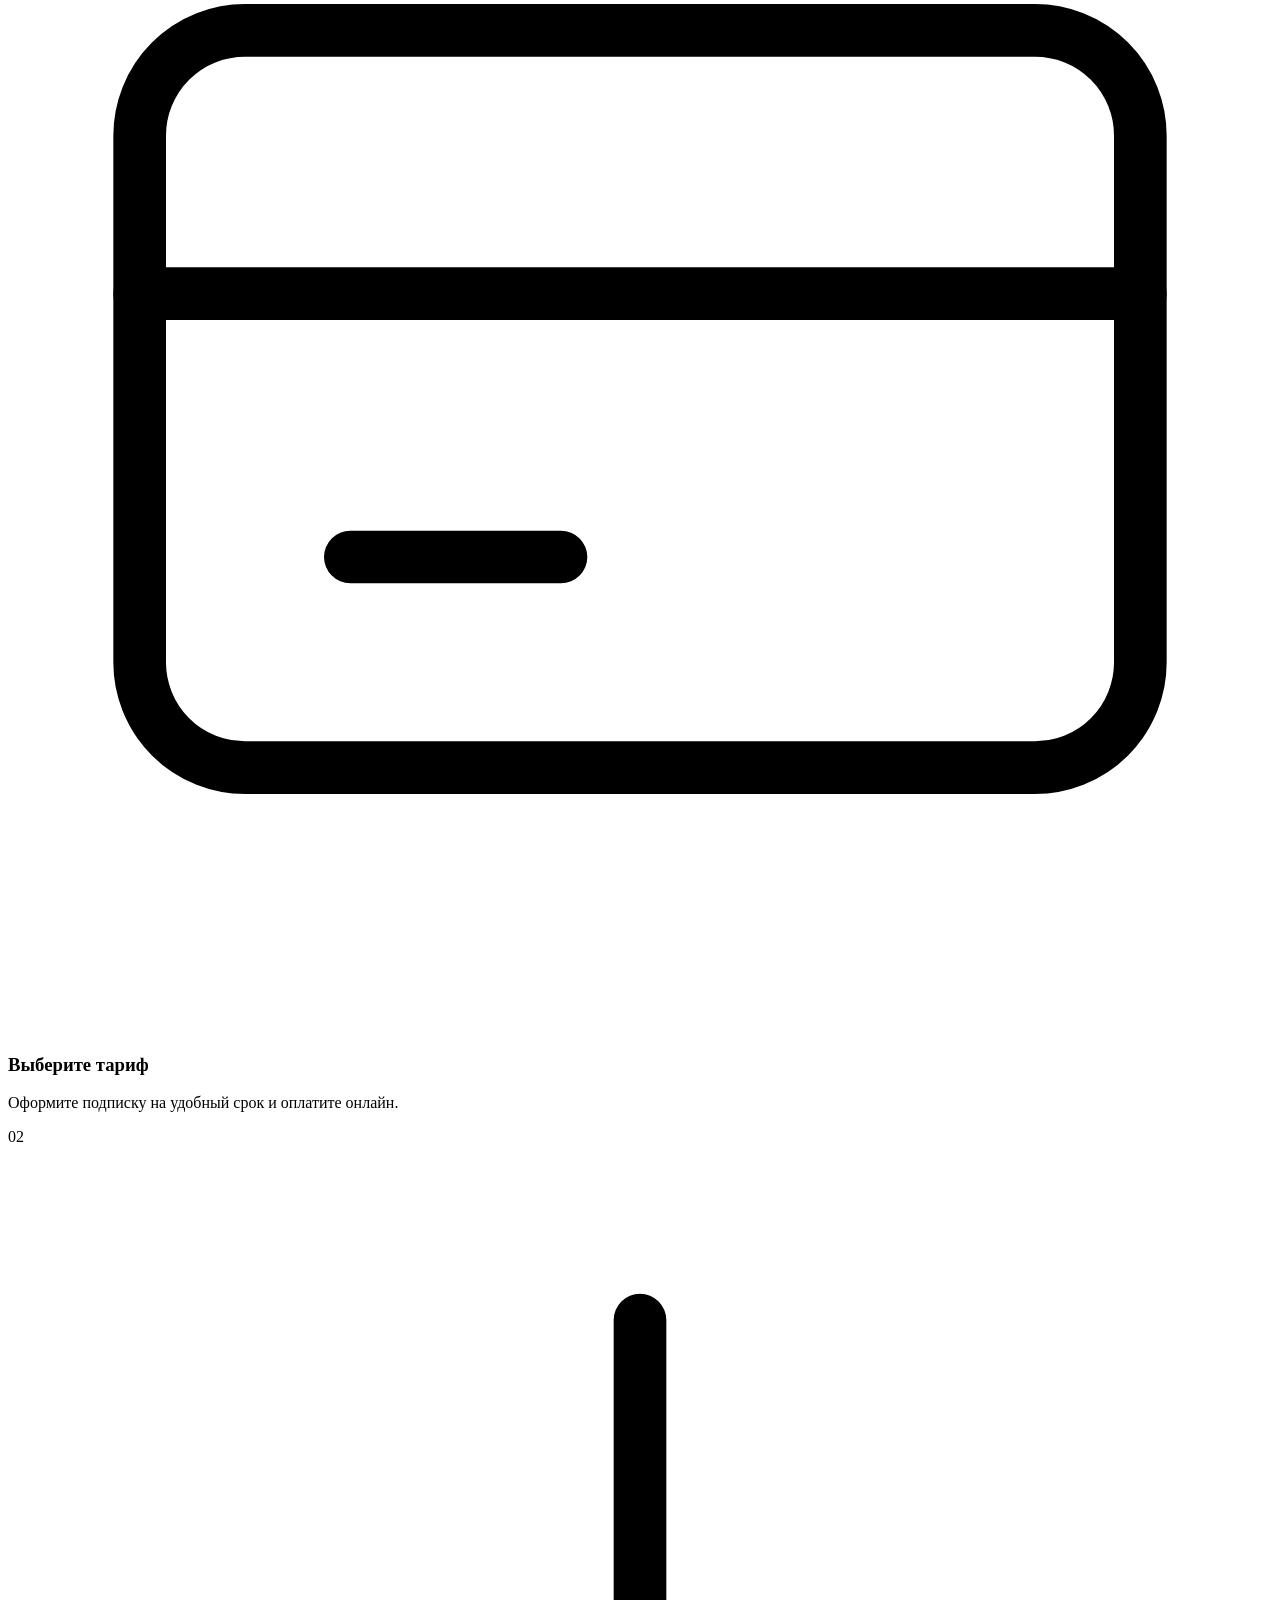
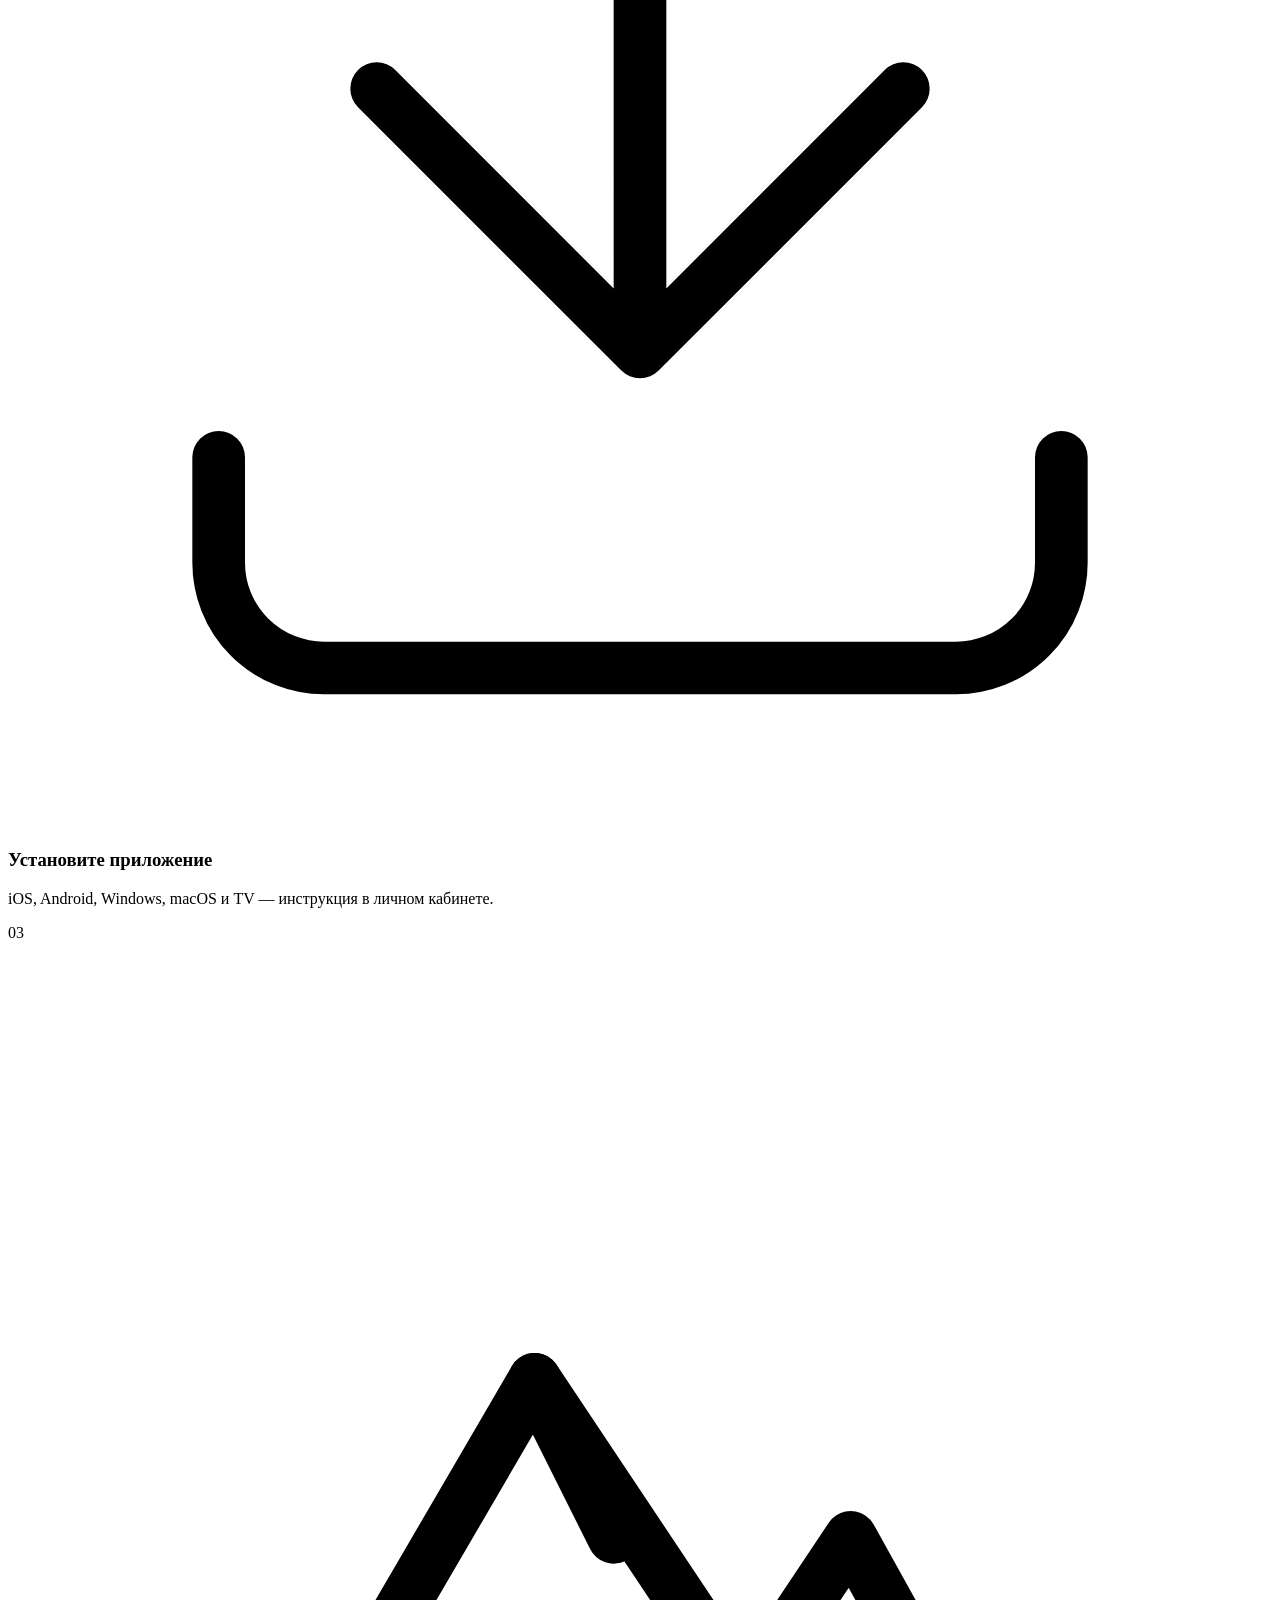
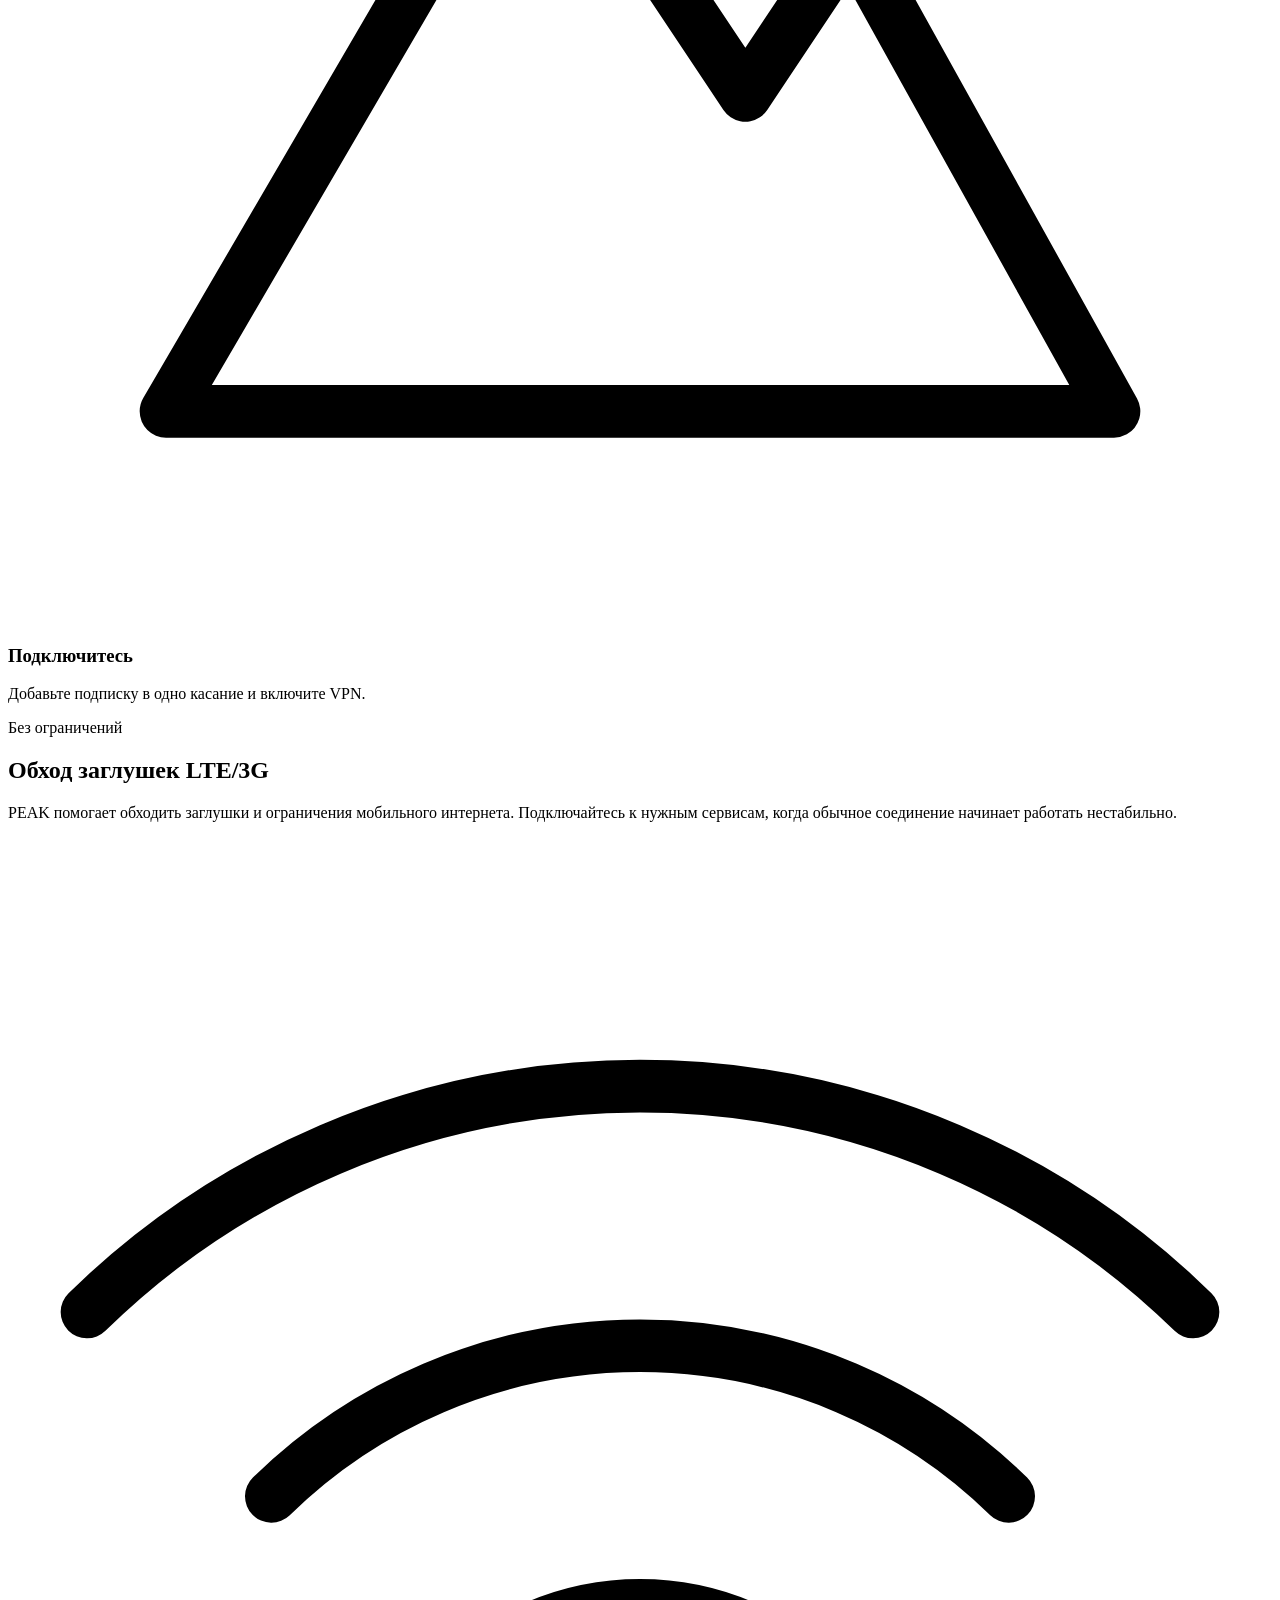
==== commit 94e67332: "Add "Два пути наверх" section to homepage Prominent no-signup section placed right after the hero (b" ====
--- a/public/index.html
+++ b/public/index.html
@@ -102,6 +102,54 @@
   </div>
 </section>
 
+<!-- BEZ REGISTRATSII -->
+<section class="no-signup" id="no-signup">
+  <div class="wrap">
+    <div class="section-head" data-reveal>
+      <div>
+        <p class="kicker">Без регистрации</p>
+        <h2 class="section-title">Два пути <span>наверх</span></h2>
+      </div>
+      <p class="section-sub">Через личный кабинет или в одно касание по ссылке — VPN один и тот же.</p>
+    </div>
+
+    <div class="no-signup-grid" data-reveal>
+      <a href="/buy.html" class="no-signup-card">
+        <span class="no-signup-icon" aria-hidden="true">
+          <svg viewBox="0 0 24 24" fill="none" stroke="currentColor" stroke-width="1.5" stroke-linecap="round" stroke-linejoin="round"><path d="M12 3v3M12 18v3M3 12h3M18 12h3"/><circle cx="12" cy="12" r="6.5"/><path d="M12 8.5l1.8 3.7 3.7 1.8-3.7 1.8L12 19.5l-1.8-3.7-3.7-1.8 3.7-1.8z"/></svg>
+        </span>
+        <h3 class="no-signup-title">Купить VPN</h3>
+        <p class="no-signup-text">Выберите тариф и оплатите — получите личную ссылку на подписку. Готово меньше чем за минуту.</p>
+        <span class="no-signup-cta">Купить без регистрации
+          <svg viewBox="0 0 24 24" fill="none" stroke="currentColor" stroke-width="1.8" stroke-linecap="round" stroke-linejoin="round" aria-hidden="true"><path d="M5 12h14M13 6l6 6-6 6"/></svg>
+        </span>
+      </a>
+
+      <div class="no-signup-trail" aria-hidden="true">
+        <svg viewBox="0 0 120 200" fill="none" preserveAspectRatio="none">
+          <path d="M60 0 V78" stroke="#D6A33A" stroke-opacity=".5" stroke-width="1.5" stroke-dasharray="1 7" stroke-linecap="round"/>
+          <path d="M60 122 V200" stroke="#D6A33A" stroke-opacity=".5" stroke-width="1.5" stroke-dasharray="1 7" stroke-linecap="round"/>
+          <path d="M40 100 60 78l20 22-20 22z" fill="#050505" stroke="#D6A33A" stroke-width="1.4"/>
+          <path d="M46 104l14-14 14 14-8 8h-12z" fill="none" stroke="#D6A33A" stroke-width="1.1" stroke-opacity=".8"/>
+        </svg>
+      </div>
+
+      <a href="/renew.html" class="no-signup-card">
+        <span class="no-signup-icon" aria-hidden="true">
+          <svg viewBox="0 0 24 24" fill="none" stroke="currentColor" stroke-width="1.5" stroke-linecap="round" stroke-linejoin="round"><path d="M9 3H5a2 2 0 0 0-2 2v4M15 3h4a2 2 0 0 1 2 2v4M9 21H5a2 2 0 0 1-2-2v-4M15 21h4a2 2 0 0 0 2-2v-4"/><path d="M9 12h6M13 9l3 3-3 3"/></svg>
+        </span>
+        <h3 class="no-signup-title">Продлить VPN</h3>
+        <p class="no-signup-text">Уже пользуетесь? Вставьте ссылку на подписку — увидите срок и продлите его за пару кликов.</p>
+        <span class="no-signup-cta">Продлить по ссылке
+          <svg viewBox="0 0 24 24" fill="none" stroke="currentColor" stroke-width="1.8" stroke-linecap="round" stroke-linejoin="round" aria-hidden="true"><path d="M5 12h14M13 6l6 6-6 6"/></svg>
+        </span>
+      </a>
+    </div>
+
+    <p class="no-signup-note">Ссылка на подписку — ваш ключ доступа. Сохраните её после оплаты: она заменяет пароль и аккаунт.</p>
+  </div>
+</section>
+
 <!-- STATS -->
 <div class="wrap">
   <div class="stats" data-reveal>
